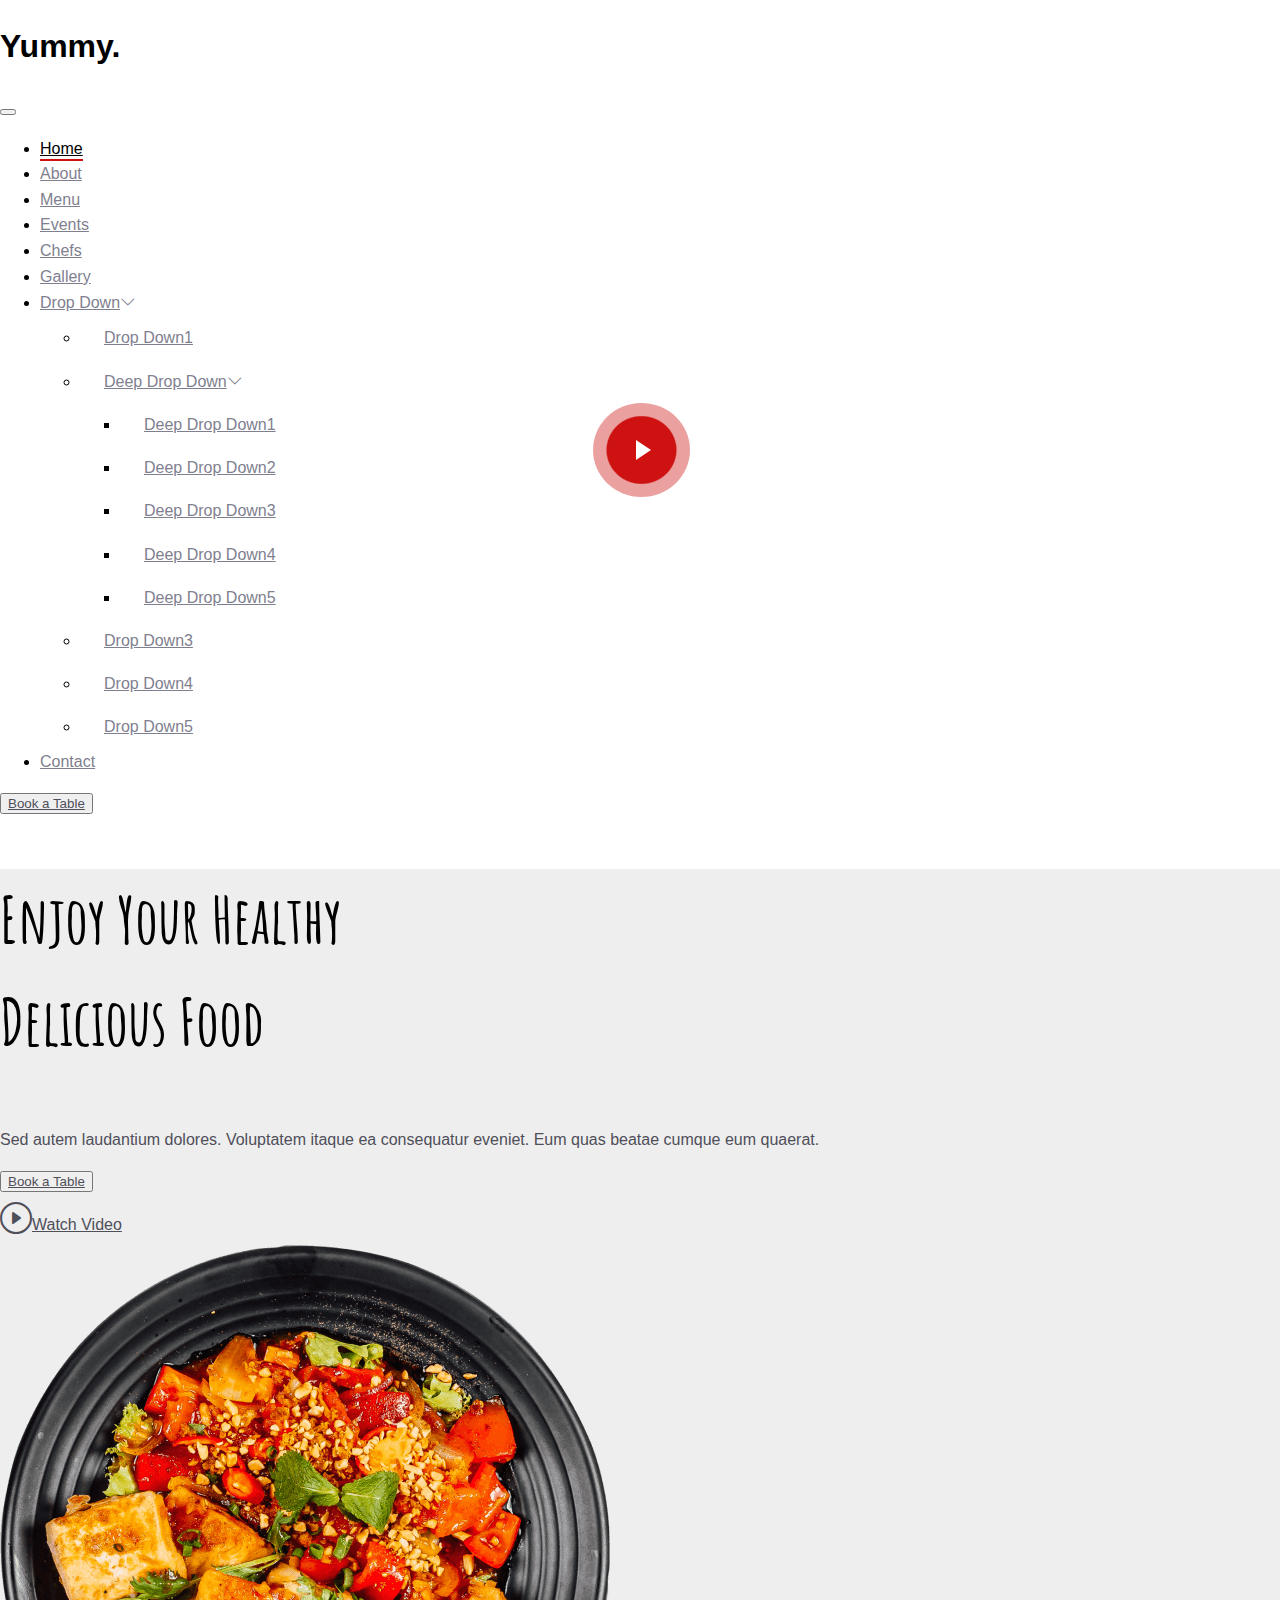
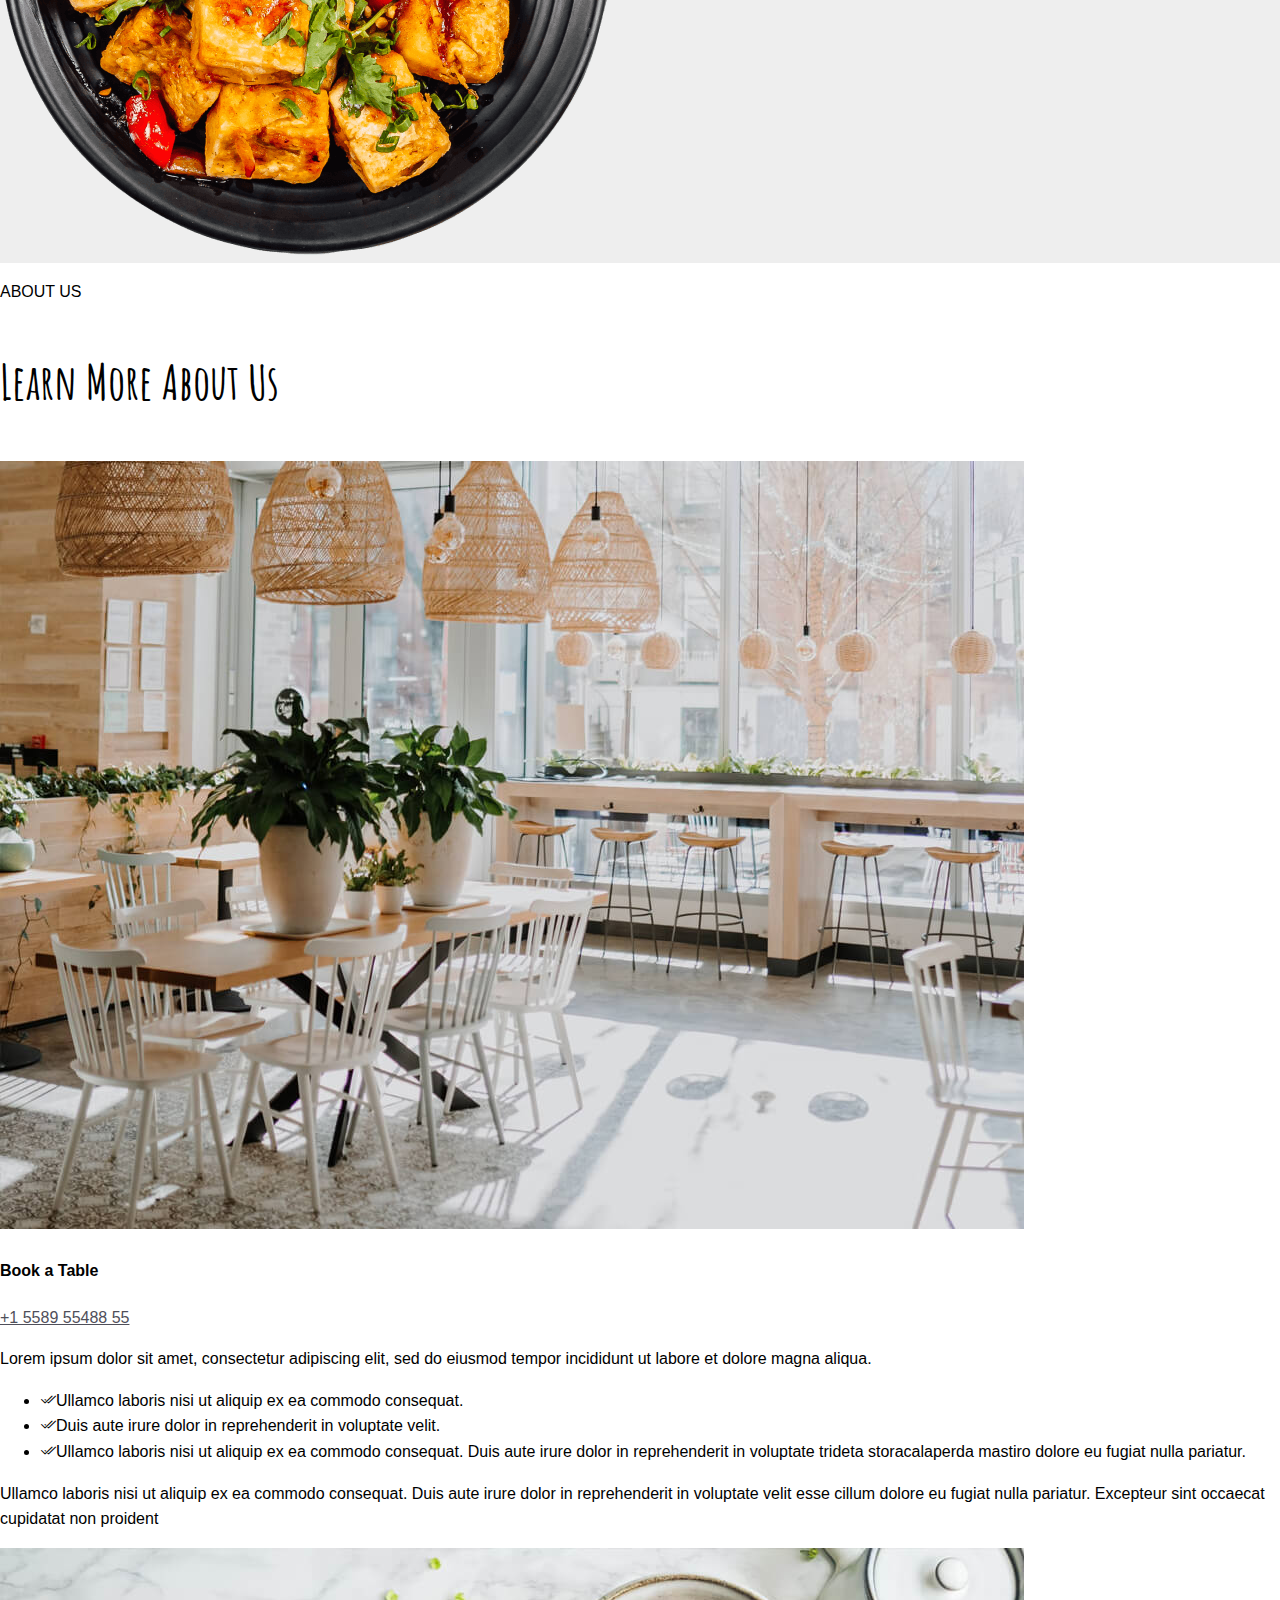
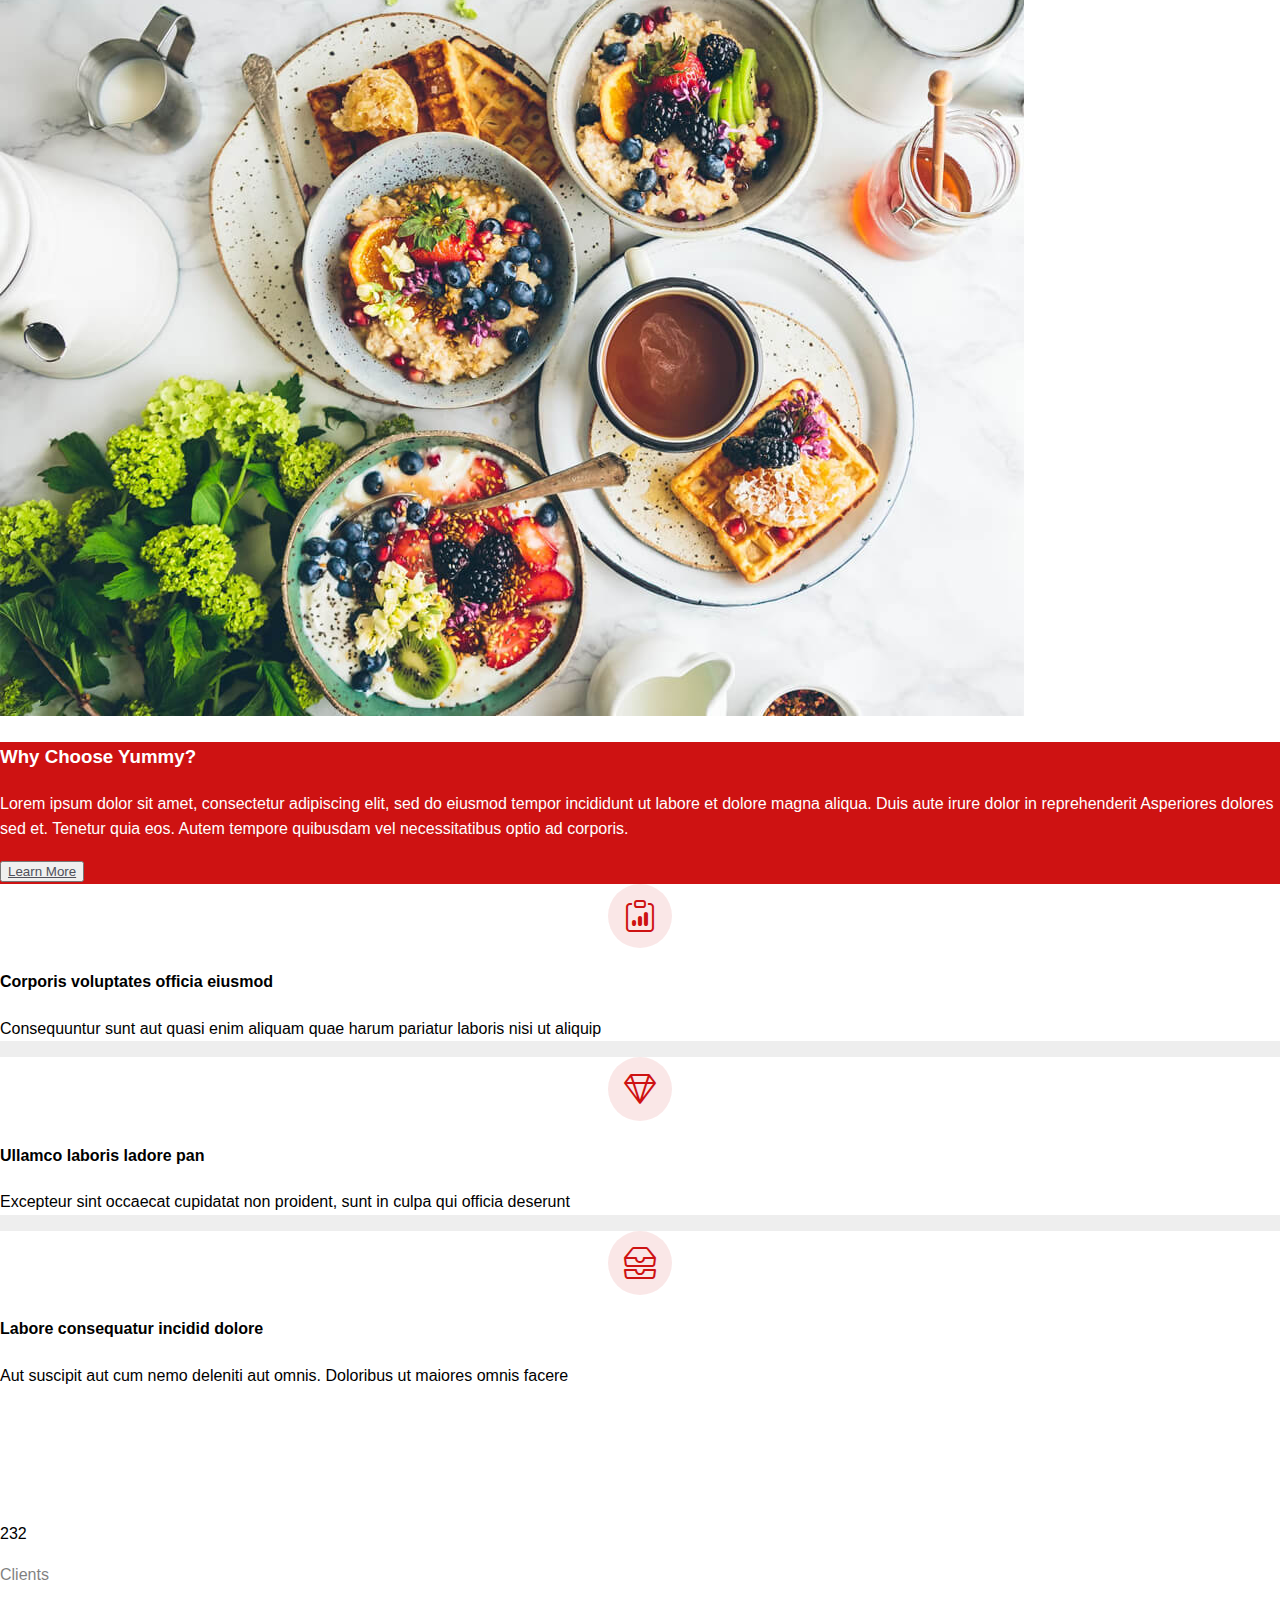
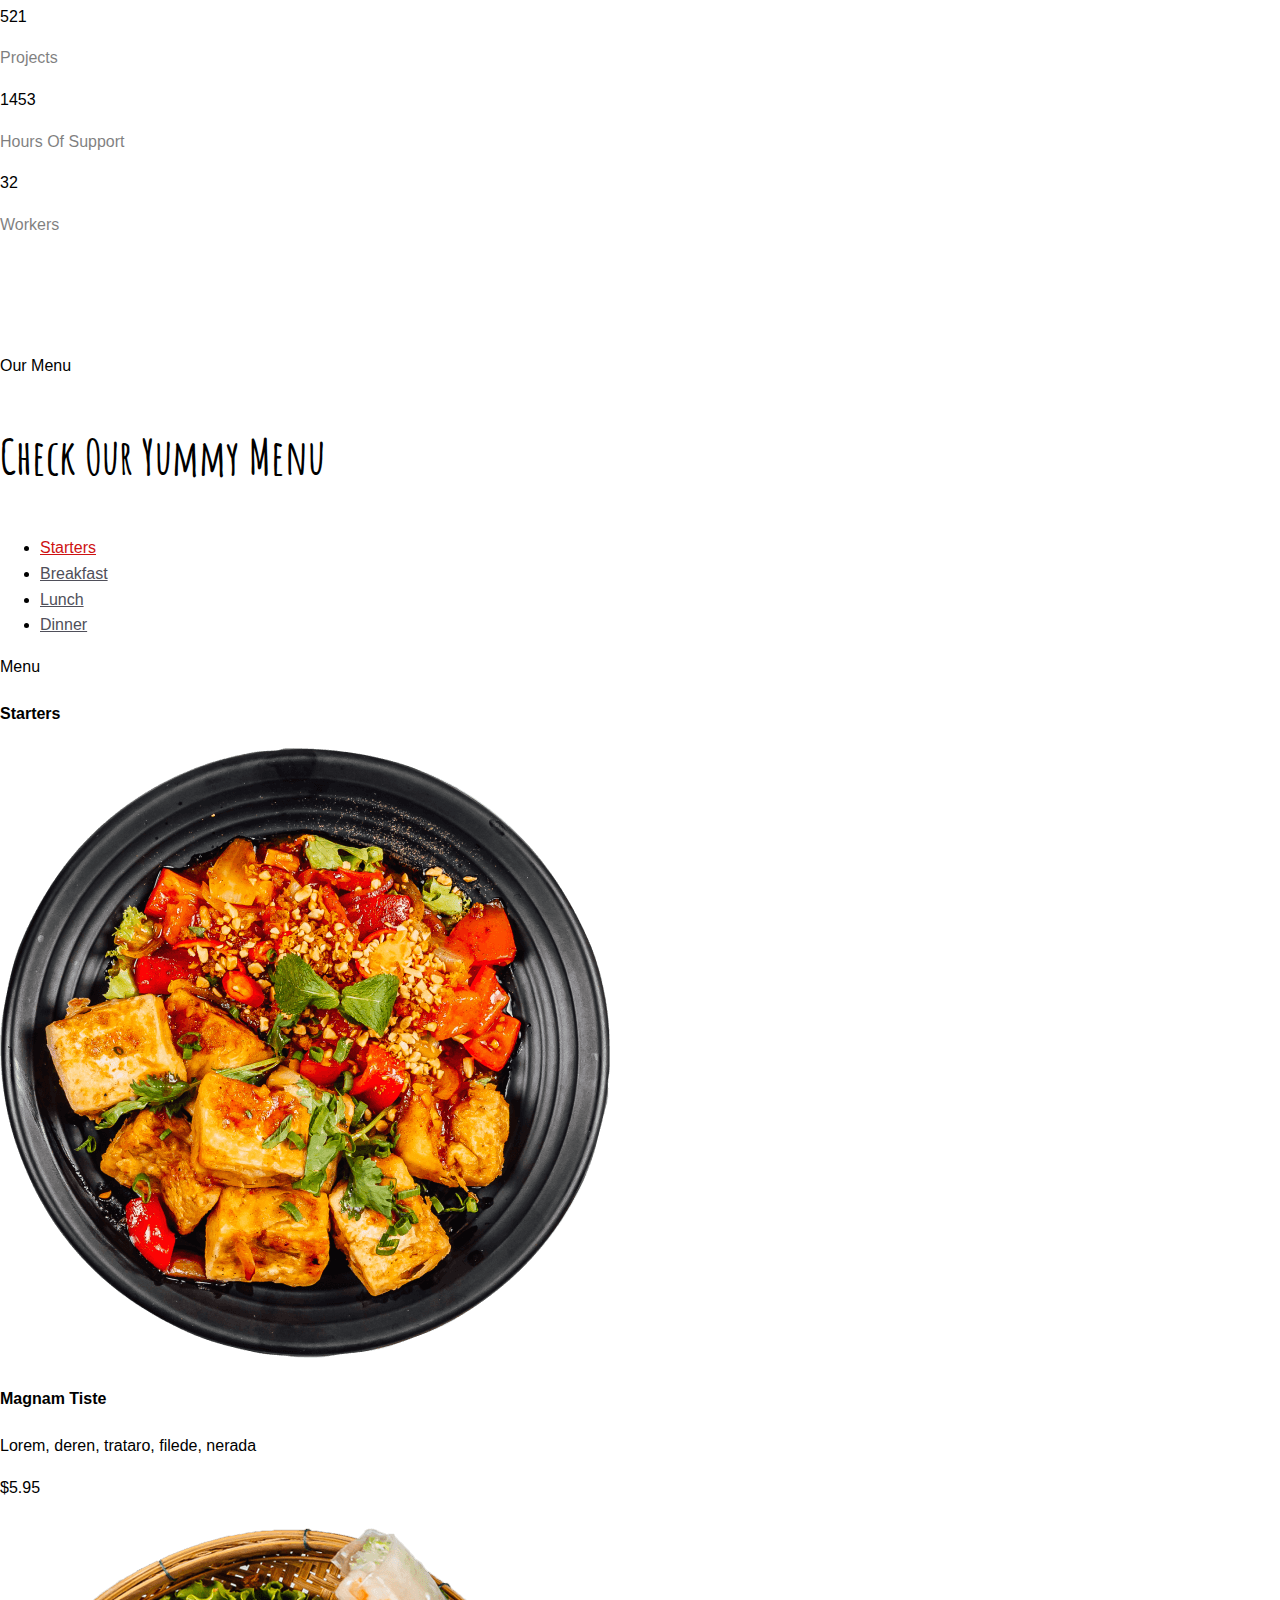
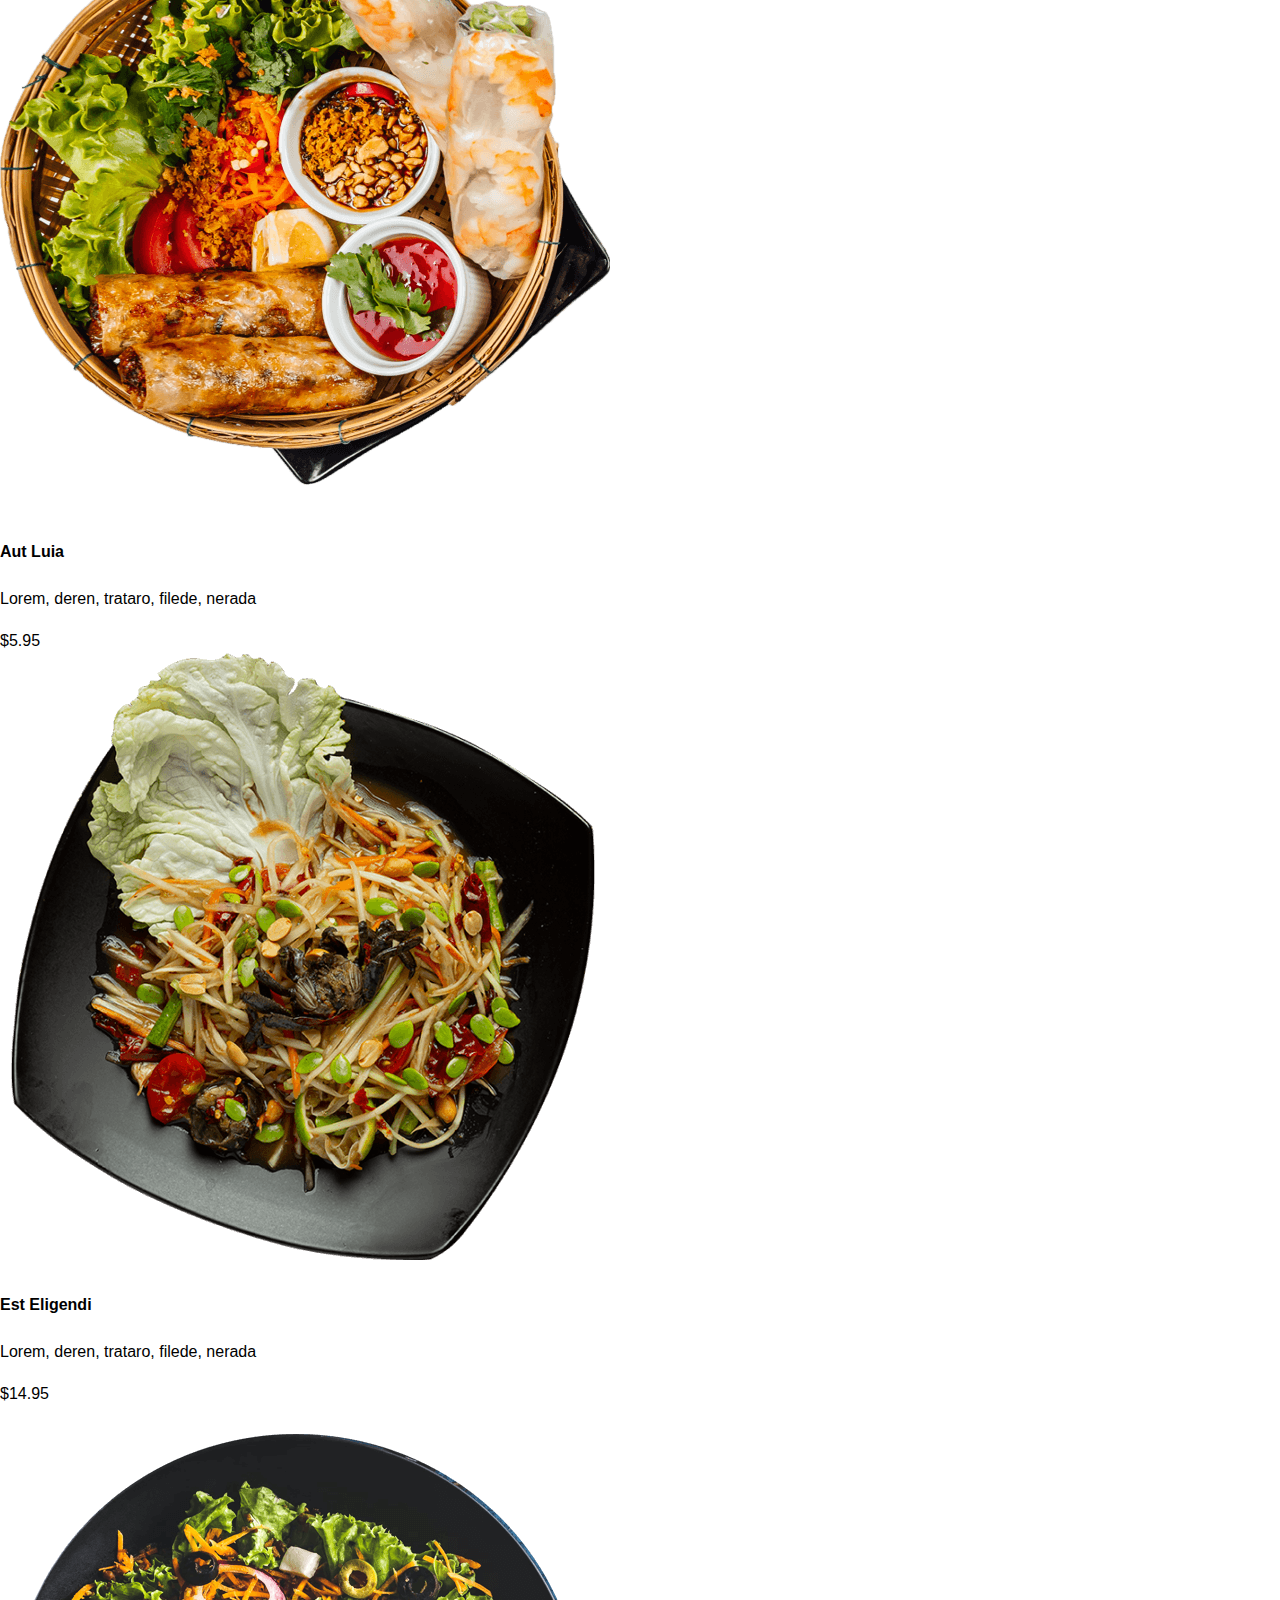
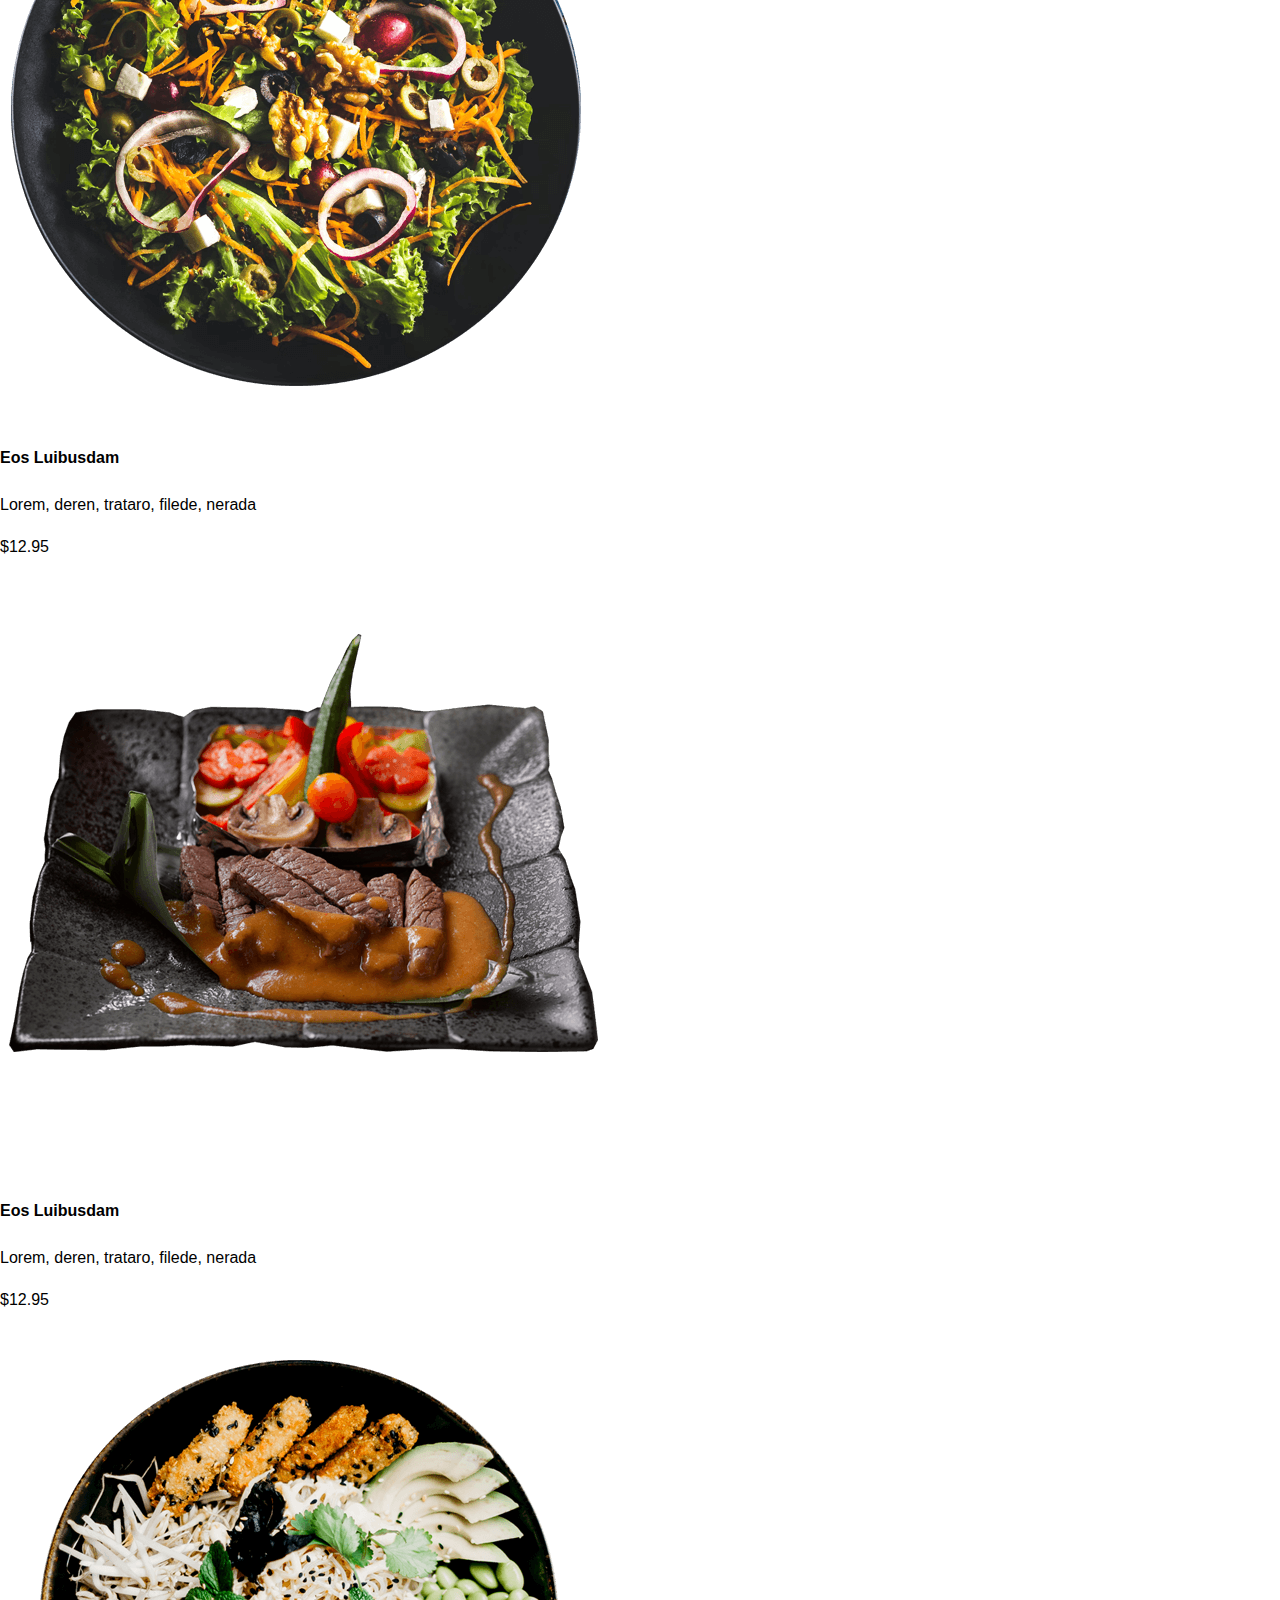
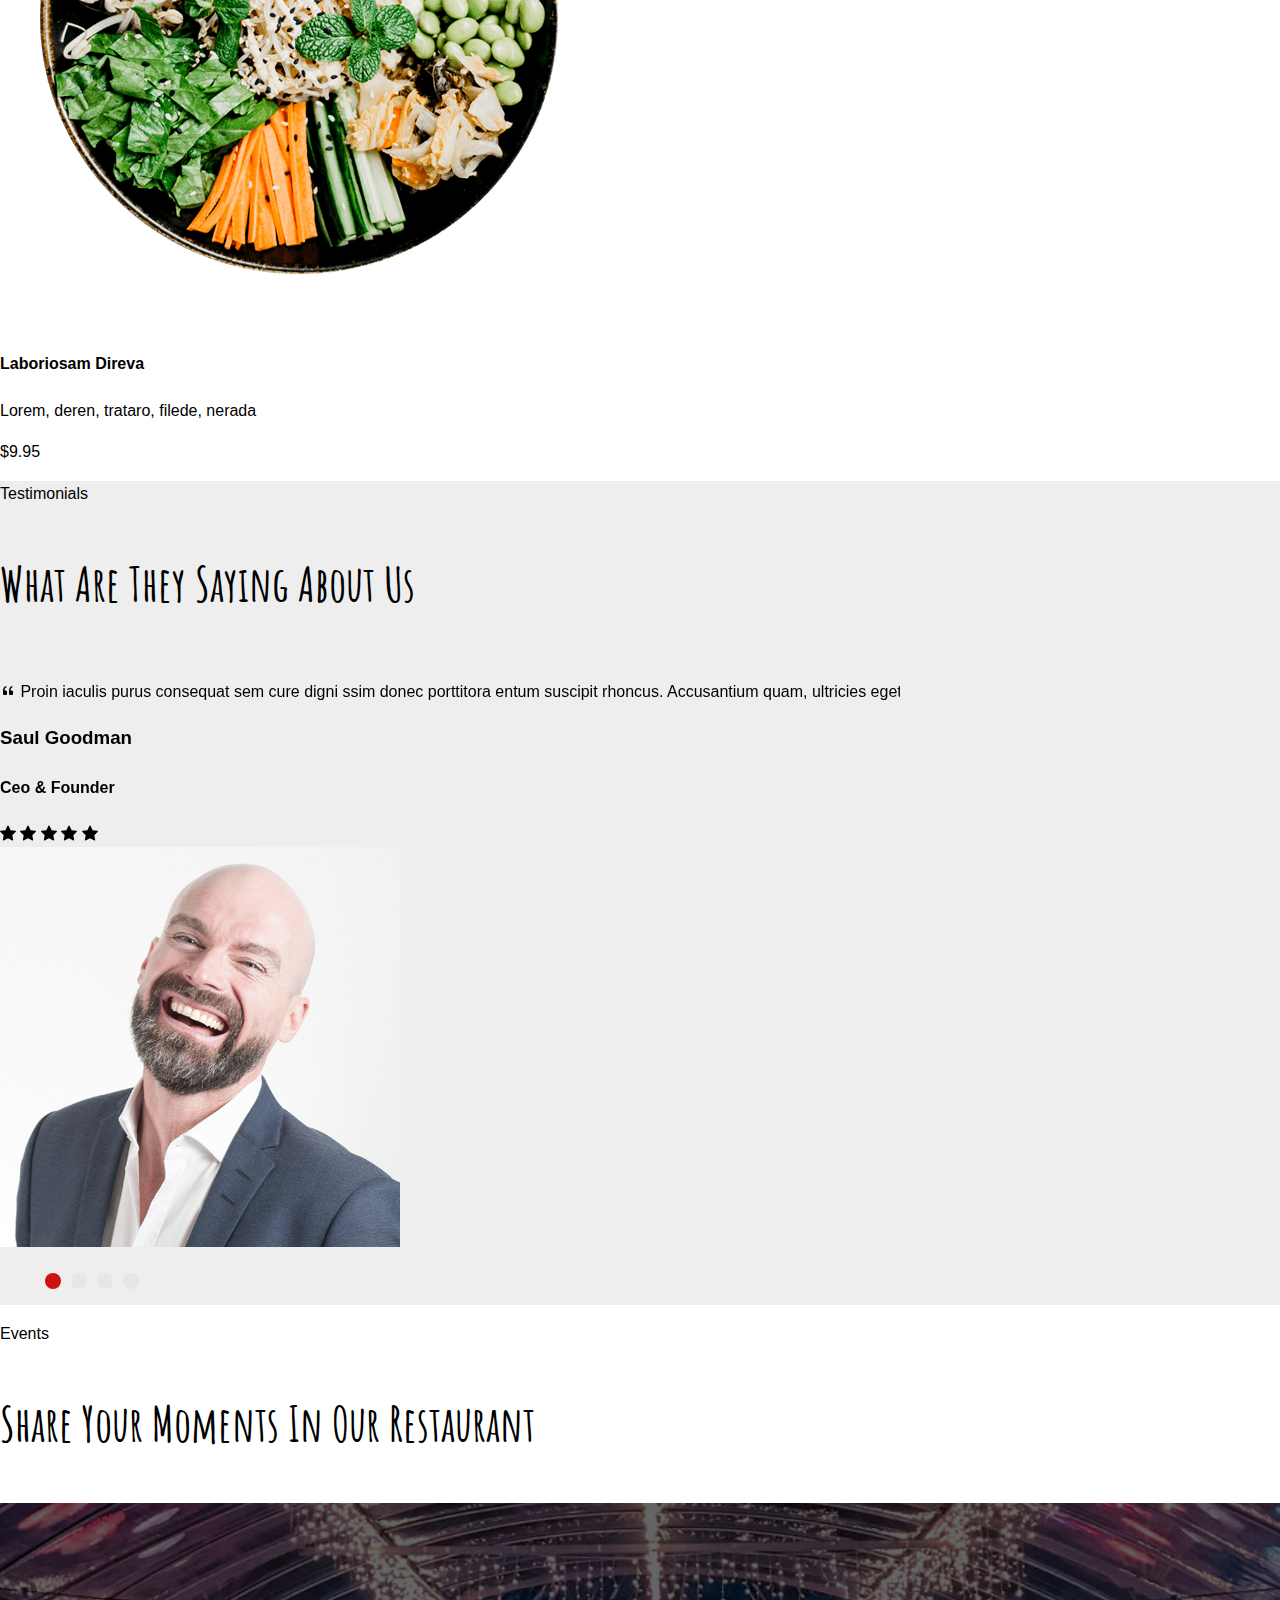
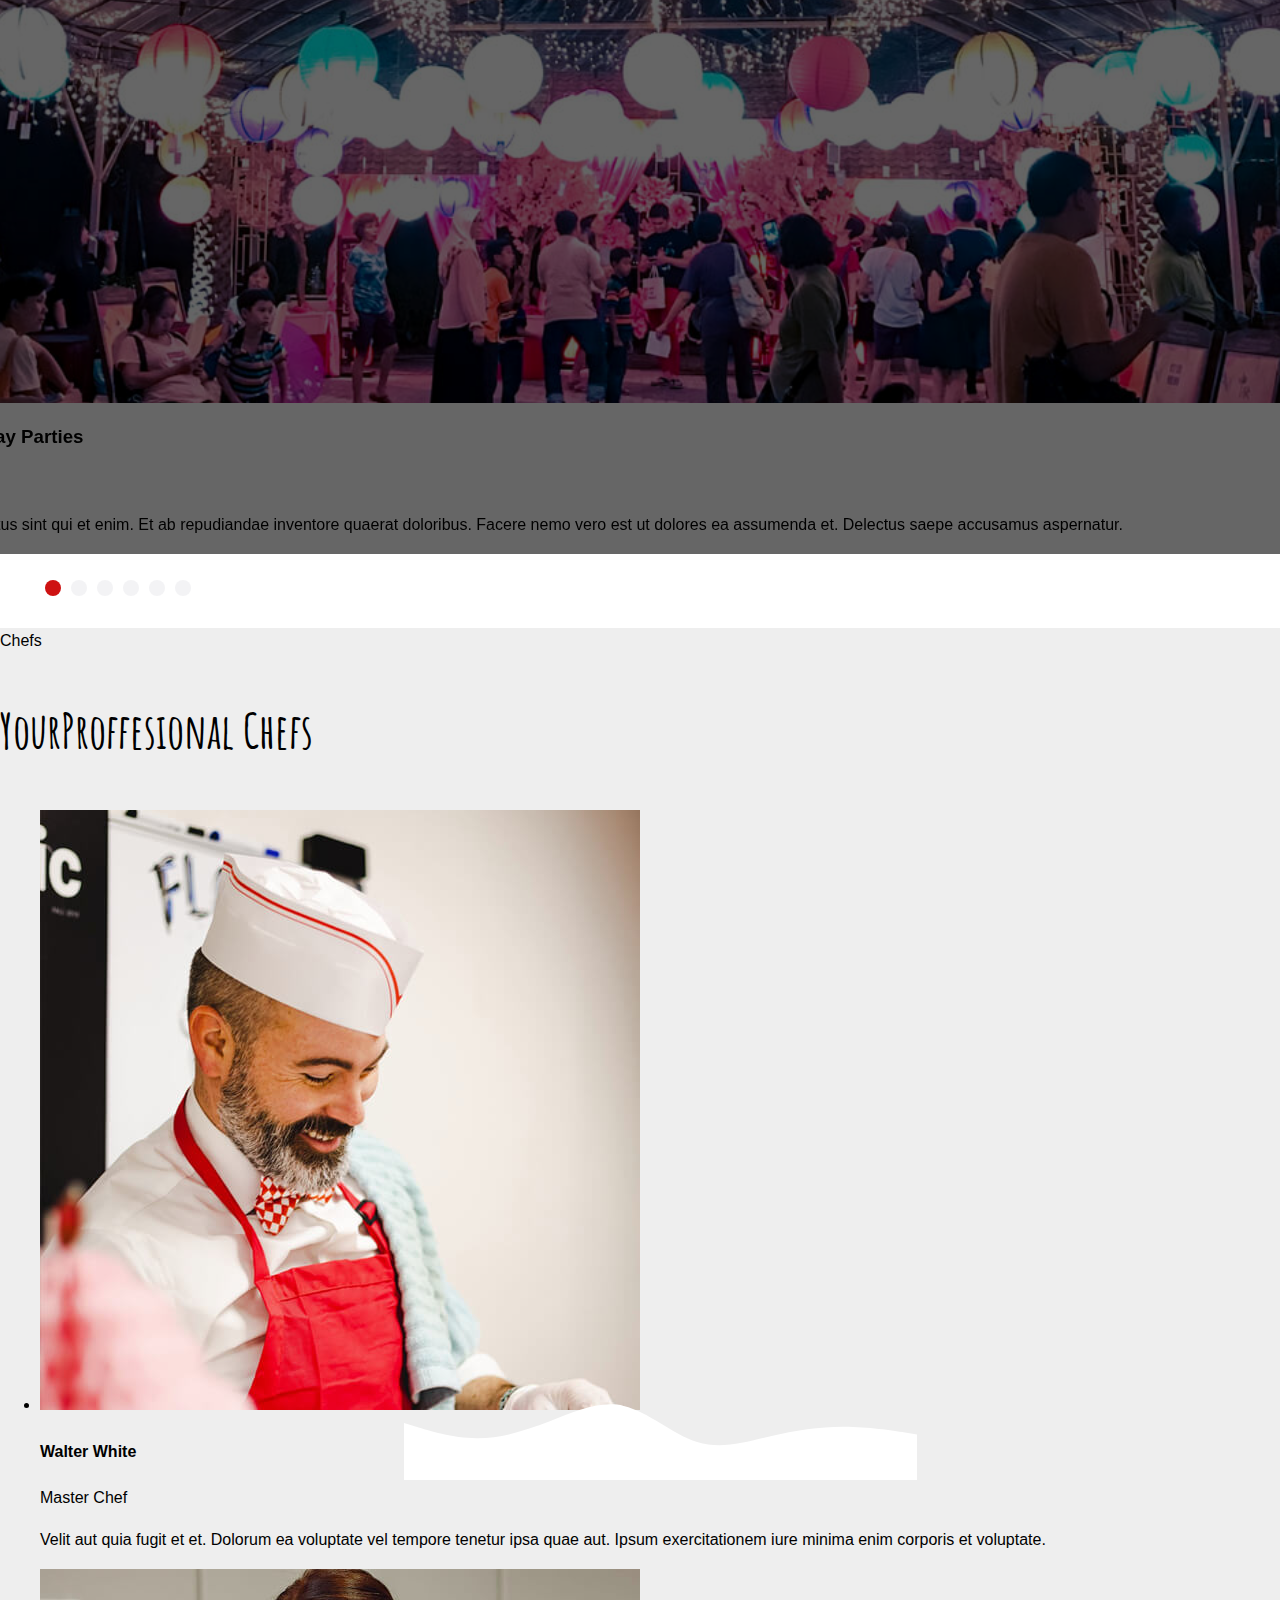
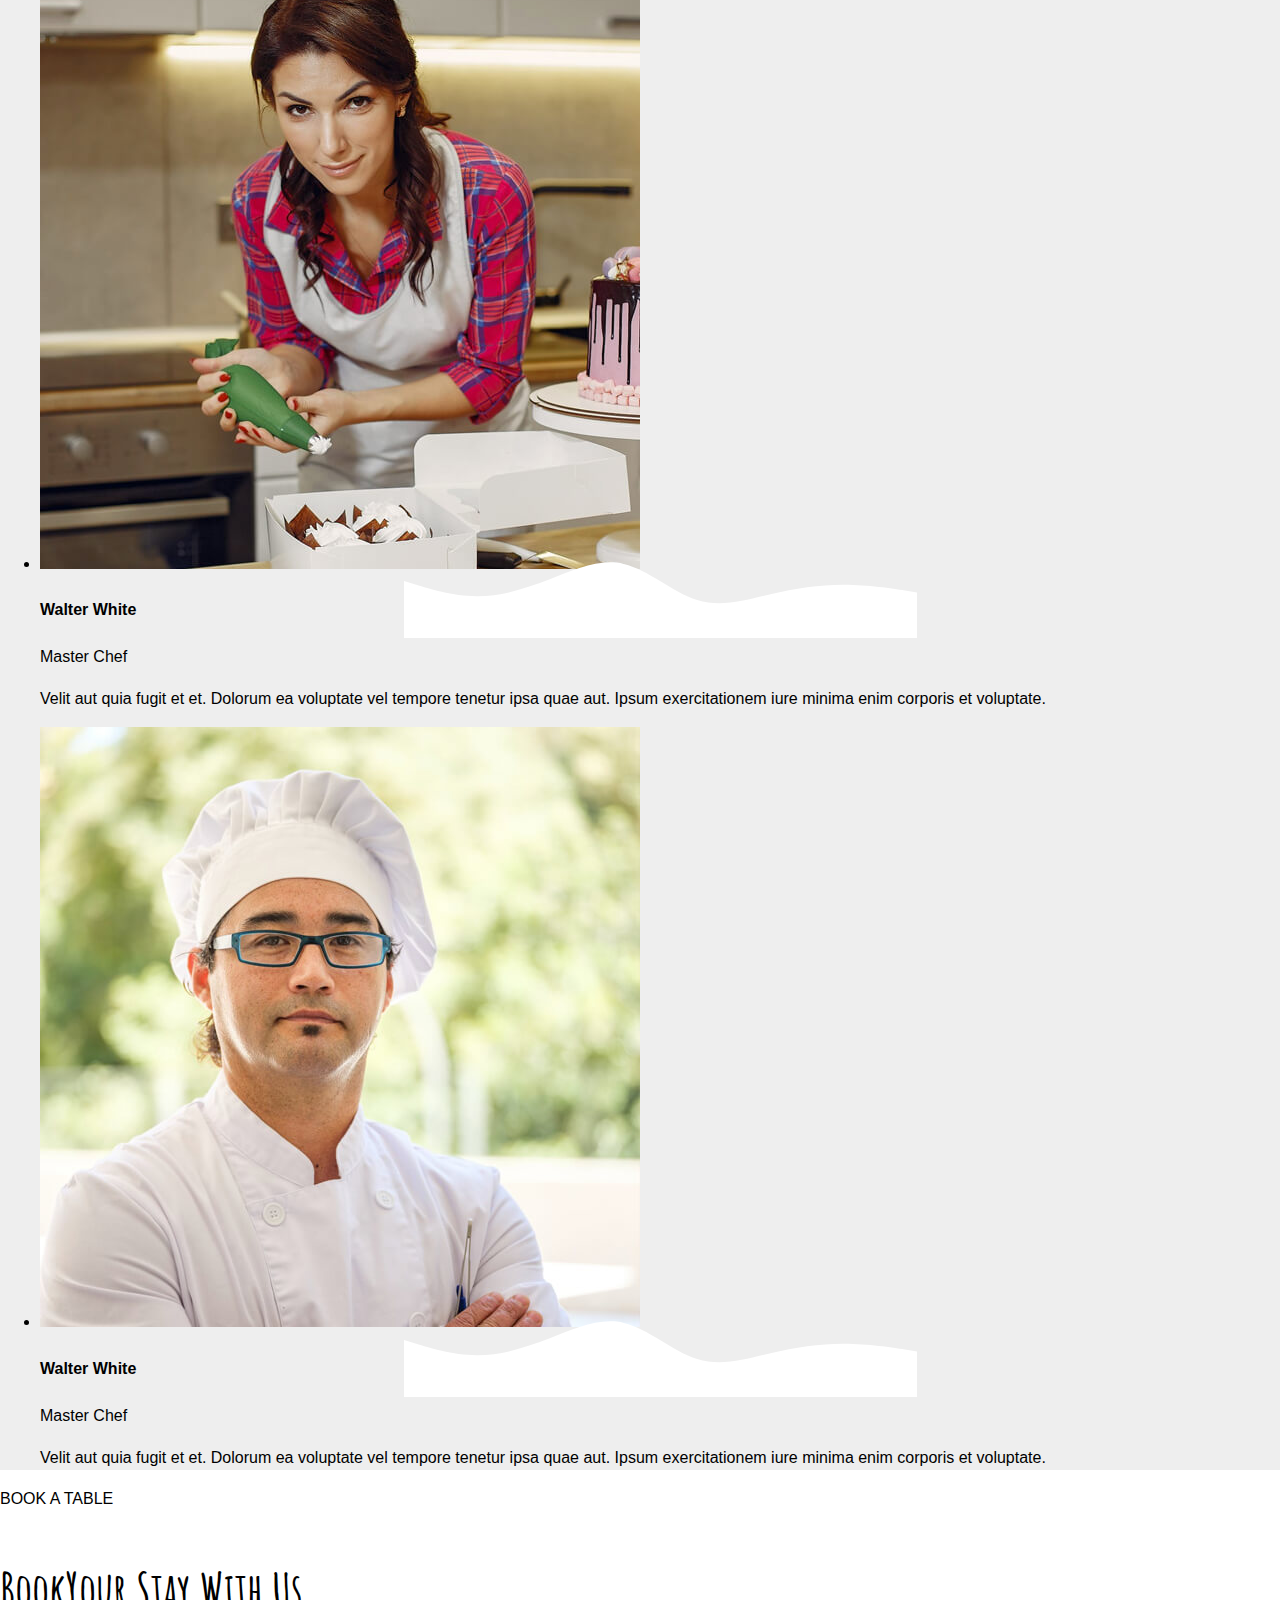
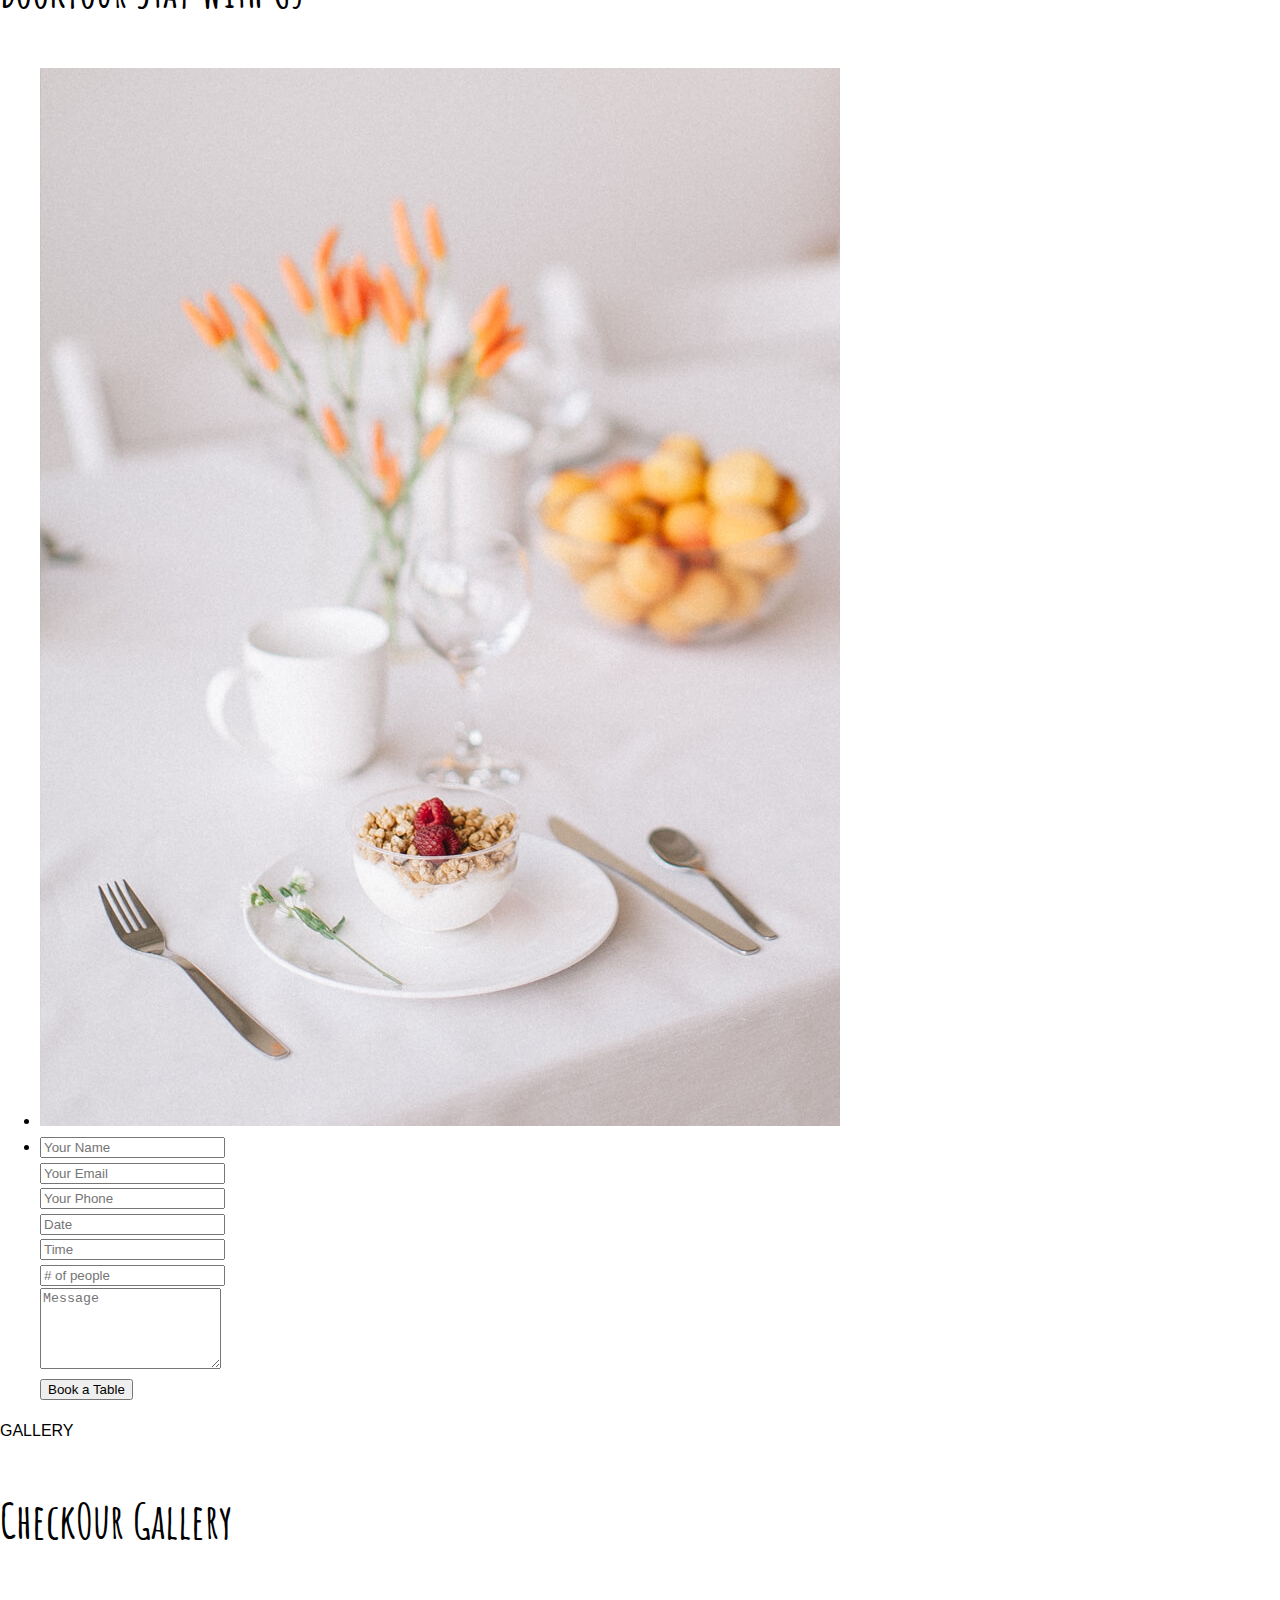
==== index.html @ 90a53aeb "first commit" ====
<!DOCTYPE html>
<html lang="en">

<head>
  <meta charset="UTF-8">
  <meta http-equiv="X-UA-Compatible" content="IE=edge">
  <meta name="viewport" content="width=device-width, initial-scale=1.0">
  <title>Bootstrap Template (Yummy)</title>
  <link rel="stylesheet" href="css/style.css">
  <link rel="stylesheet" href="css/slick.css">
  <link href="https://cdn.jsdelivr.net/npm/bootstrap@5.0.2/dist/css/bootstrap.min.css" rel="stylesheet"
    integrity="sha384-EVSTQN3/azprG1Anm3QDgpJLIm9Nao0Yz1ztcQTwFspd3yD65VohhpuuCOmLASjC" crossorigin="anonymous">
  <link rel="stylesheet" href="https://cdn.jsdelivr.net/npm/bootstrap-icons@1.10.2/font/bootstrap-icons.css">
</head>

<body>
  <header>
    <div class="container">
      <div class="row my-3 d-flex">
        <div class="col-2 py-2 my-0 d-inline-block">
          <h1 class="fw-bold my-0 d-inline-block">Yummy<span class="text-danger">.</span></h1>
        </div>
        <div class="col-10 col-xl-10 d-flex flex-row-reverse flex-xl-row align-items-center">
          <nav class="navbar navbar-expand-xl navbar-light col-2 col-xl-9 justify-content-end">
            <button class="navbar-toggler border-0" type="button" data-toggle="collapse"
              data-target="#navbarNavDropdown" aria-controls="navbarNavDropdown" aria-expanded="false"
              aria-label="Toggle navigation">
              <span class="navbar-toggler-icon"></span>
            </button>
            <div class="collapse navbar-collapse " id="navbarNavDropdown">
              <ul class="navbar-nav ml-auto">
                <li class="nav-item active px-2">
                  <a class="text-decoration-none text-black-50 nav-link" href="#">Home</a>
                </li>
                <li class="nav-item px-2"><a href="#" class="text-decoration-none text-black-50 nav-link">About</a>
                </li>
                <li class="nav-item px-2"><a href="#" class="text-decoration-none text-black-50 nav-link">Menu</a>
                </li>
                <li class="nav-item px-2"><a href="#" class="text-decoration-none text-black-50 nav-link">Events</a>
                </li>
                <li class="nav-item px-2"><a href="#" class="text-decoration-none text-black-50 nav-link">Chefs</a>
                </li>
                <li class="nav-item px-2"><a href="#" class="text-decoration-none text-black-50 nav-link">Gallery</a>
                </li>
                <li class="nav-item dropdown px-2">
                  <a class="nav-link" href="#" id="navbarDropdownMenuLink" data-toggle="dropdown" aria-haspopup="true"
                    aria-expanded="false">
                    Drop Down<i class="bi bi-chevron-down dropdown-indicator "></i>
                  </a>
                  <ul class="dropdown-menu dropdown-menu-right" aria-labelledby="navbarDropdownMenuLink">
                    <li><a class="dropdown-item" href="#">Drop Down1</a></li>
                    <li class="dropdown-submenu"><a class="dropdown-item" href="#">Deep Drop Down<i
                          class="bi bi-chevron-down dropdown-indicator"></i></a>
                      <ul class="dropdown-menu">
                        <li><a class="dropdown-item" href="#">Deep Drop Down1</a></li>
                        <li><a class="dropdown-item" href="#">Deep Drop Down2</a></li>
                        <li><a class="dropdown-item" href="#">Deep Drop Down3</a></li>
                        <li><a class="dropdown-item" href="#">Deep Drop Down4</a></li>
                        <li><a class="dropdown-item" href="#">Deep Drop Down5</a></li>
                      </ul>
                    </li>
                    <li><a class="dropdown-item" href="#">Drop Down3</a></li>
                    <li><a class="dropdown-item" href="#">Drop Down4</a></li>
                    <li><a class="dropdown-item" href="#">Drop Down5</a></li>
                  </ul>
                </li>
                <li class="nav-item px-2"><a href="#" class="text-decoration-none text-black-50 nav-link">Contact</a>
                </li>
              </ul>
            </div>
          </nav>
          <div class="col-10 col-xl-3 mt-2 text-center">
            <button type="button" class="btn btn-danger rounded-pill "><a href="#"
                class="text-decoration-none text-white">Book a Table</a></button>
          </div>
        </div>
      </div>
    </div>
  </header>
  <section class="sec-healthy">
    <div class="container-fluid bg-light py-5">
      <div class="container">
        <div class="row py-5 d-flex flex-column-reverse flex-lg-row text-center ">
          <div class="col-lg-6 py-5 text-lg-start">
            <h2 class="fw-bold ">Enjoy Your Healthy <br>
              Delicious Food
            </h2>
            <p class="fs-5 py-2">Sed autem laudantium dolores. Voluptatem itaque ea consequatur eveniet. Eum quas beatae
              cumque eum quaerat.</p>
            <div class="d-flex justify-content-center justify-content-lg-start">
              <button type="button" class="btn btn-danger rounded-pill me-3">
                <a href="#" class="text-decoration-none text-white d-inline-block px-3">Book a Table</a>
              </button>
              <div>
                <a href="#"
                  class="text-decoration-none watch-vd fw-bold d-inline-flex align-items-center text-black-50 fw-light"><i
                    class="bi bi-play-circle text-danger px-2"></i>Watch Video</a>
              </div>
            </div>
          </div>
          <div class="col-lg-6 text-end px-5">
            <img src="images/hero-img.png" alt="" class="w-100">
          </div>
        </div>
      </div>
    </div>
  </section>
  <section class="sec-aboutus my-5">
    <div class="container ">
      <p class="fs-small fs-6 text-center my-1">ABOUT US</p>
      <h2 class="text-center">
        Learn More <span class="text-danger">About Us</span></h2>
      <div class="row py-5">
        <div class="col-12 col-lg-7 position-relative px-0">
          <img src="images/about.jpg" alt="About" class="w-100 position-relative h-100">
          <div
            class="call-us w-100 position-absolute mb-5 bottom-0 mx-auto bg-white d-block start-0 end-0 text-center py-3">
            <h4 class="fs-3">Book a Table</h4>
            <a href="tel:02990020" class="text-decoration-none text-danger fs-3">+1 5589 55488 55</a>
          </div>
        </div>

        <div class="col-12 col-lg-5 about px-lg-5 py-5 py-lg-0">
          <div>
            <p class="txt-desc fst-italic">Lorem ipsum dolor sit amet, consectetur adipiscing elit,
              sed do eiusmod tempor incididunt ut labore et dolore magna
              aliqua.
            </p>
            <ul class="list-unstyled fs-6">
              <li><i class="bi bi-check2-all text-danger"></i>Ullamco laboris nisi ut aliquip ex ea
                commodo consequat.</li>
              <li><i class="bi bi-check2-all text-danger"></i>Duis aute irure dolor in reprehenderit in
                voluptate velit.</li>
              <li><i class="bi bi-check2-all text-danger"></i>Ullamco laboris nisi ut aliquip ex ea
                commodo consequat. Duis aute irure dolor in reprehenderit in voluptate trideta storacalaperda
                mastiro dolore eu fugiat nulla pariatur.</li>
            </ul>
            <p>Ullamco laboris nisi ut aliquip ex ea commodo consequat.
              Duis aute irure dolor in reprehenderit in voluptate
              velit esse cillum dolore eu fugiat nulla pariatur.
              Excepteur sint occaecat cupidatat non proident
            </p>
          </div>
          <!-- <div class="d-flex">
                        <iframe width="100%" height="350" src="https://www.youtube.com/embed/JGFcqWS2u5w"
                        title="YouTube video player" frameborder="0" allow="accelerometer; 
                    autoplay; clipboard-write; encrypted-media; gyroscope; picture-in-picture"
                        allowfullscreen></iframe>
                    </div> -->
          <div class="position-relative mt-4">
            <img src="images/about-2.jpg" alt="" class="img-fluid">
            <a href="https://www.youtube.com/watch?v=LXb3EKWsInQ" class="glightbox play-btn"></a>
          </div>
        </div>
      </div>
    </div>

  </section>
  <section class="sec-why ">
    <div class="container pt-3">
      <div class="row py-5">
        <div class="col-12 col-lg-3 yummy py-3 px-4">
          <h3 class="fs-1 fw-bold py-3">Why Choose Yummy?</h3>
          <p class="pb-3"> Lorem ipsum dolor sit amet, consectetur adipiscing elit,
            sed do eiusmod tempor incididunt ut labore et dolore magna aliqua.
            Duis aute irure dolor in reprehenderit Asperiores dolores sed et.
            Tenetur quia eos. Autem tempore quibusdam vel necessitatibus optio ad corporis.</p>
          <button type="button" class="btn btn-danger rounded-pill d-block mx-auto my-3 px-4">
            <a href="#" class="text-decoration-none text-white">Learn More</a></button>
        </div>
        <div class="col-12 col-lg-8 d-lg-flex mt-lg-2 text-center">
          <div class="col-12 col-lg-4 why-us ms-lg-2 me-4 p-5 px-2 my-3 my-lg-0">
            <i class="bi bi-clipboard-data"></i>
            <h4 class="py-4">Corporis voluptates officia eiusmod</h4>
            <p>Consequuntur sunt aut quasi enim aliquam quae harum pariatur laboris nisi ut aliquip</p>
          </div>
          <div class="col-12 col-lg-4 why-us ms-lg-2 me-4 p-5 px-2 my-3 my-lg-0">
            <i class="bi bi-gem"></i>
            <h4 class="py-4">Ullamco laboris ladore pan</h4>
            <p>Excepteur sint occaecat cupidatat non proident, sunt in culpa qui officia deserunt</p>
          </div>
          <div class="col-12 col-lg-4 why-us ms-lg-2 me-4 p-5 px-2 my-3 my-lg-0">
            <i class="bi bi-inboxes"></i>
            <h4 class="py-4">Labore consequatur incidid dolore</h4>
            <p>Aut suscipit aut cum nemo deleniti aut omnis. Doloribus ut maiores omnis facere</p>
          </div>
        </div>

      </div>
    </div>
  </section>
  <section class="stats-counter">
    <div class="container">
      <div class="row text-center">
        <div class="col-6 col-lg-3 text-white ">
          <p class="fs-1 fw-bold ">232</p>
          <span class="fs-6 fw-bold d-block">Clients</span>
        </div>
        <div class="col-6 col-lg-3 text-white">
          <p class="fs-1 fw-bold">521</p>
          <span class="fs-6 fw-bold">Projects</span>
        </div>
        <div class="col-6 col-lg-3 text-white pt-5 pt-lg-0">
          <p class="fs-1 fw-bold">1453</p>
          <span class="fs-6 fw-bold">Hours Of Support</span>
        </div>
        <div class="col-6 col-lg-3 text-white pt-5 pt-lg-0">
          <p class="fs-1 fw-bold text-white">32</p>
          <span class="fs-6 fw-bold">Workers</span>
        </div>
      </div>
    </div>
  </section>
  <section class="sec-menu text-center my-5">
    <div class="container ">
      <p class="fs-small fs-6 text-center">Our Menu</p>
      <h2 class="text-center">
        Check Our <span class="text-danger">Yummy Menu</span>
      </h2>
      <ul class="menu d-flex list-unstyled justify-content-center pt-3">
        <li class="border-bottom border-3 border-secondary mx-2 active">
          <a href="javascript:void(0); return false;" rel="#tabcontent1" class="tab  text-decoration-none text-muted">
            Starters
          </a>
        </li>
        <li class="border-bottom border-3 border-secondary mx-2">
          <a href="javascript:void(0); return false;" rel="#tabcontent2" class="tab text-decoration-none text-muted">
            Breakfast
          </a>
        </li>
        <li class="border-bottom border-3 border-secondary mx-2">
          <a href="javascript:void(0); return false;" rel="#tabcontent3" class="tab text-decoration-none text-muted">
            Lunch
          </a>
        </li>
        <li class="border-bottom border-3 border-secondary mx-2">
          <a href="javascript:void(0); return false;" rel="#tabcontent4" class="tab text-decoration-none text-muted">
            Dinner
          </a>
        </li>
      </ul>
      <p class="text-muted my-0">Menu</p>
      <div class="tab_content_container">
        <div class="tab_content tab_content_active" id="tabcontent1">
          <h4 class="fs-1 text-danger fw-bold pb-3">Starters</h4>
          <div class="row list-unstyled text-center">
            <div class="col-12 col-lg-4">
              <img src="images/menu-item-1.png" alt="" class="img-fluid w-75">
              <h4>Magnam Tiste</h4>
              <p>Lorem, deren, trataro, filede, nerada</p>
              <span>$5.95</span>
            </div>
            <div class="col-12 col-lg-4">
              <img src="images/menu-item-2.png" alt="" class="img-fluid w-75">
              <h4>Aut Luia</h4>
              <p>Lorem, deren, trataro, filede, nerada</p>
              <span>$5.95</span>
            </div>
            <div class="col-12 col-lg-4">
              <img src="images/menu-item-3.png" alt="" class="img-fluid w-75">
              <h4>Est Eligendi</h4>
              <p>Lorem, deren, trataro, filede, nerada</p>
              <span>$14.95</span>
            </div>
            <div class="col-12 col-lg-4">
              <img src="images/menu-item-4.png" alt="" class="img-fluid w-75">
              <h4>Eos Luibusdam</h4>
              <p>Lorem, deren, trataro, filede, nerada</p>
              <span>$12.95</span>
            </div>
            <div class="col-12 col-lg-4">
              <img src="images/menu-item-5.png" alt="" class="img-fluid w-75">
              <h4>Eos Luibusdam</h4>
              <p>Lorem, deren, trataro, filede, nerada</p>
              <span>$12.95</span>
            </div>
            <div class="col-12 col-lg-4">
              <img src="images/menu-item-6.png" alt="" class="img-fluid w-75">
              <h4>Laboriosam Direva</h4>
              <p>Lorem, deren, trataro, filede, nerada</p>
              <span>$9.95</span>
            </div>
          </div>
        </div>
        <div class="tab_content" id="tabcontent2">
          <h4 class="fs-1 text-danger">Breakfast</h4>
          <div class="row list-unstyled text-center">
            <div class="col-12 col-lg-4">
              <img src="images/menu-item-1.png" alt="" class="img-fluid w-75">
              <h4>Magnam Tiste</h4>
              <p>Lorem, deren, trataro, filede, nerada</p>
              <span>$5.95</span>
            </div>
            <div class="col-12 col-lg-4">
              <img src="images/menu-item-2.png" alt="" class="img-fluid w-75">
              <h4>Aut Luia</h4>
              <p>Lorem, deren, trataro, filede, nerada</p>
              <span>$5.95</span>
            </div>
            <div class="col-12 col-lg-4">
              <img src="images/menu-item-3.png" alt="" class="img-fluid w-75">
              <h4>Est Eligendi</h4>
              <p>Lorem, deren, trataro, filede, nerada</p>
              <span>$14.95</span>
            </div>
            <div class="col-12 col-lg-4">
              <img src="images/menu-item-4.png" alt="" class="img-fluid w-75">
              <h4>Eos Luibusdam</h4>
              <p>Lorem, deren, trataro, filede, nerada</p>
              <span>$12.95</span>
            </div>
            <div class="col-12 col-lg-4">
              <img src="images/menu-item-5.png" alt="" class="img-fluid w-75">
              <h4>Eos Luibusdam</h4>
              <p>Lorem, deren, trataro, filede, nerada</p>
              <span>$12.95</span>
            </div>
            <div class="col-12 col-lg-4">
              <img src="images/menu-item-6.png" alt="" class="img-fluid w-75">
              <h4>Laboriosam Direva</h4>
              <p>Lorem, deren, trataro, filede, nerada</p>
              <span>$9.95</span>
            </div>
          </div>
        </div>
        <div class="tab_content" id="tabcontent3">
          <h4 class="fs-1 text-danger"> Lunch</h4>
          <div class="row list-unstyled text-center">
            <div class="col-12 col-lg-4">
              <img src="images/menu-item-1.png" alt="" class="img-fluid w-75">
              <h4>Magnam Tiste</h4>
              <p>Lorem, deren, trataro, filede, nerada</p>
              <span>$5.95</span>
            </div>
            <div class="col-12 col-lg-4">
              <img src="images/menu-item-2.png" alt="" class="img-fluid w-75">
              <h4>Aut Luia</h4>
              <p>Lorem, deren, trataro, filede, nerada</p>
              <span>$5.95</span>
            </div>
            <div class="col-12 col-lg-4">
              <img src="images/menu-item-3.png" alt="" class="img-fluid w-75">
              <h4>Est Eligendi</h4>
              <p>Lorem, deren, trataro, filede, nerada</p>
              <span>$14.95</span>
            </div>
            <div class="col-12 col-lg-4">
              <img src="images/menu-item-4.png" alt="" class="img-fluid w-75">
              <h4>Eos Luibusdam</h4>
              <p>Lorem, deren, trataro, filede, nerada</p>
              <span>$12.95</span>
            </div>
            <div class="col-12 col-lg-4">
              <img src="images/menu-item-5.png" alt="" class="img-fluid w-75">
              <h4>Eos Luibusdam</h4>
              <p>Lorem, deren, trataro, filede, nerada</p>
              <span>$12.95</span>
            </div>
            <div class="col-12 col-lg-4">
              <img src="images/menu-item-6.png" alt="" class="img-fluid w-75">
              <h4>Laboriosam Direva</h4>
              <p>Lorem, deren, trataro, filede, nerada</p>
              <span>$9.95</span>
            </div>
          </div>
        </div>
        <div class="tab_content" id="tabcontent4">
          <h4 class="fs-1 text-danger"> Dinner</h4>
          <div class="row list-unstyled text-center">
            <div class="col-12 col-lg-4">
              <img src="images/menu-item-1.png" alt="" class="img-fluid w-75">
              <h4>Magnam Tiste</h4>
              <p>Lorem, deren, trataro, filede, nerada</p>
              <span>$5.95</span>
            </div>
            <div class="col-12 col-lg-4">
              <img src="images/menu-item-2.png" alt="" class="img-fluid w-75">
              <h4>Aut Luia</h4>
              <p>Lorem, deren, trataro, filede, nerada</p>
              <span>$5.95</span>
            </div>
            <div class="col-12 col-lg-4">
              <img src="images/menu-item-3.png" alt="" class="img-fluid w-75">
              <h4>Est Eligendi</h4>
              <p>Lorem, deren, trataro, filede, nerada</p>
              <span>$14.95</span>
            </div>
            <div class="col-12 col-lg-4">
              <img src="images/menu-item-4.png" alt="" class="img-fluid w-75">
              <h4>Eos Luibusdam</h4>
              <p>Lorem, deren, trataro, filede, nerada</p>
              <span>$12.95</span>
            </div>
            <div class="col-12 col-lg-4">
              <img src="images/menu-item-5.png" alt="" class="img-fluid w-75">
              <h4>Eos Luibusdam</h4>
              <p>Lorem, deren, trataro, filede, nerada</p>
              <span>$12.95</span>
            </div>
            <div class="col-12 col-lg-4">
              <img src="images/menu-item-6.png" alt="" class="img-fluid w-75">
              <h4>Laboriosam Direva</h4>
              <p>Lorem, deren, trataro, filede, nerada</p>
              <span>$9.95</span>
            </div>
          </div>
        </div>
      </div>
    </div>
  </section>
  <section class="sec-testimonials text-center">
    <div class="container">
      <p class="fs-small fs-6 text-center pt-4">Testimonials</p>
      <h2 class="text-center">
        What Are They <span class="text-danger">Saying About Us</span>
      </h2>
      <div class="bootstrap-slider my-5 pb-4">
        <div class="d-lg-flex">
          <div class="col-6 col-lg-5 text-start me-5 border-start border-2 border-danger px-3">
            <p class="fst-italic">
              <i class="bi bi-quote quote-icon-left text-danger fs-3"></i>
              Proin iaculis purus consequat sem cure digni
              ssim donec porttitora entum suscipit rhoncus.
              Accusantium quam, ultricies eget id, aliquam
              eget nibh et. Maecen aliquam, risus at semper.
              <i class="bi bi-quote quote-icon-right text-danger fs-3"></i>
            </p>


            <h3 class="fs-5 fw-bold">Saul Goodman</h3>
            <h4 class="fs-6 text-muted">Ceo & Founder</h4>

            <i class="bi bi-star-fill text-warning"></i>
            <i class="bi bi-star-fill text-warning"></i>
            <i class="bi bi-star-fill text-warning"></i>
            <i class="bi bi-star-fill text-warning"></i>
            <i class="bi bi-star-fill text-warning"></i>
          </div>
          <div class="col-6 col-lg-2 pb-3">
            <img src="images/testimonials-1.jpg" alt=""
              class="img-fluid border rounded-circle border-5 border-white mx-auto">
          </div>
        </div>
        <div class="d-lg-flex">
          <div class="col-6 col-lg-5 text-start me-5">
            <p class="fst-italic">
              <i class="bi bi-quote quote-icon-left text-danger"></i>
              Proin iaculis purus consequat sem cure digni
              ssim donec porttitora entum suscipit rhoncus.
              Accusantium quam, ultricies eget id, aliquam
              eget nibh et. Maecen aliquam, risus at semper.
              <i class="bi bi-quote quote-icon-right text-danger"></i>
            </p>
            <h3 class="fs-5 fw-bold">Sara Wilsson</h3>
            <h4 class="fs-6 text-muted">Designer</h4>
            <i class="bi bi-star-fill text-warning"></i>
            <i class="bi bi-star-fill text-warning"></i>
            <i class="bi bi-star-fill text-warning"></i>
            <i class="bi bi-star-fill text-warning"></i>
            <i class="bi bi-star-fill text-warning"></i>
          </div>
          <div class="col-6 col-lg-2 pb-3">
            <img src="images/testimonials-2.jpg" alt=""
              class="img-fluid border rounded-circle border-5 border-white mx-auto">
          </div>
        </div>
        <div class="d-lg-flex">
          <div class="col-6 col-lg-5 text-start me-5">
            <p class="fst-italic">
              <i class="bi bi-quote quote-icon-left text-danger"></i>
              Proin iaculis purus consequat sem cure digni
              ssim donec porttitora entum suscipit rhoncus.
              Accusantium quam, ultricies eget id, aliquam
              eget nibh et. Maecen aliquam, risus at semper.
              <i class="bi bi-quote quote-icon-right text-danger"></i>
            </p>


            <h3 class="fs-5 fw-bold">Jena Karlis</h3>
            <h4 class="fs-6 text-muted">Store Owner</h4>

            <i class="bi bi-star-fill text-warning"></i>
            <i class="bi bi-star-fill text-warning"></i>
            <i class="bi bi-star-fill text-warning"></i>
            <i class="bi bi-star-fill text-warning"></i>
            <i class="bi bi-star-fill text-warning"></i>
          </div>
          <div class="col-6 col-lg-2 pb-3">
            <img src="images/testimonials-3.jpg" alt=""
              class="img-fluid border rounded-circle border-5 border-white mx-auto">
          </div>
        </div>
        <div class="d-lg-flex">
          <div class="col-6 col-lg-5 text-start me-5">
            <p class="fst-italic">
              <i class="bi bi-quote quote-icon-left text-danger"></i>
              Proin iaculis purus consequat sem cure digni
              ssim donec porttitora entum suscipit rhoncus.
              Accusantium quam, ultricies eget id, aliquam
              eget nibh et. Maecen aliquam, risus at semper.
              <i class="bi bi-quote quote-icon-right text-danger"></i>
            </p>


            <h3 class="fs-5 fw-bold">John Larson</h3>
            <h4 class="fs-6 text-muted">Entrepreneur</h4>

            <i class="bi bi-star-fill text-warning"></i>
            <i class="bi bi-star-fill text-warning"></i>
            <i class="bi bi-star-fill text-warning"></i>
            <i class="bi bi-star-fill text-warning"></i>
            <i class="bi bi-star-fill text-warning"></i>
          </div>
          <div class="col-6 col-lg-2 pb-3">
            <img src="images/testimonials-4.jpg" alt=""
              class="img-fluid border rounded-circle border-5 border-white mx-auto">
          </div>
        </div>
      </div>

    </div>
    </div>
  </section>
  <section class="sec-events text-center">
    <p class="fs-small fs-6 text-center">Events</p>
    <h2 class="text-center">
      Share <span class="text-danger">Your Moments</span>
      In Our Restaurant
    </h2>
    <div class="event-slider mt-5 row">
      <div class="text-start event-item col-12 col-lg-4 me-4">
        <img src="images/events-1.jpg" alt="">
        <div class="event-lists position-absolute text-white px-4">
          <h3 class="fs-5 fw-bold">Birthday Parties</h3>
          <p>$499</p>
          <p>In delectus sint qui et enim. Et ab repudiandae
            inventore quaerat doloribus. Facere nemo vero est
            ut dolores ea assumenda et. Delectus saepe accusamus
            aspernatur.</p>
        </div>
      </div>
      <div class="text-start event-item col-12 col-lg-4 me-4">
        <img src="images/events-2.jpg" alt="">
        <div class="event-lists position-absolute text-white px-4">
          <h3 class="fs-5 fw-bold">Private Parties</h3>
          <p>$289</p>
          <p>
            In delectus sint qui et enim. Et ab repudiandae
            inventore quaerat doloribus. Facere nemo vero
            est ut dolores ea assumenda et. Delectus saepe
            accusamus aspernatur.
          </p>
        </div>
      </div>
      <div class="text-start event-item col-12 col-lg-4 me-4">
        <img src="images/events-3.jpg" alt="">
        <div class="event-lists position-absolute text-white px-4">
          <h3 class="fs-5 fw-bold">Custom Parties</h3>
          <p class="">$99</p>
          <p>
            Quo corporis voluptas ea ad.
            Consectetur inventore sapiente
            ipsum voluptas eos omnis facere.
            Enim facilis veritatis id est rem
            repudiandae nulla expedita quas.
          </p>
        </div>
      </div>
      <div class="text-start event-item col-12 col-lg-4 me-4">
        <img src="images/events-2.jpg" alt="">
        <div class="event-lists position-absolute text-white px-4">
          <h3 class="fs-5 fw-bold">Birthday Parties</h3>
          <p>$499</p>
          <p>In delectus sint qui et enim. Et ab repudiandae
            inventore quaerat doloribus. Facere nemo vero est
            ut dolores ea assumenda et. Delectus saepe accusamus
            aspernatur.</p>
        </div>
        </div>
        <div class="text-start event-item col-12 col-lg-4 me-4">
          <img src="images/events-1.jpg" alt="">
          <div class="event-lists position-absolute text-white px-4">
            <h3 class="fs-5 fw-bold">Birthday Parties</h3>
            <p>$499</p>
            <p>In delectus sint qui et enim. Et ab repudiandae
              inventore quaerat doloribus. Facere nemo vero est
              ut dolores ea assumenda et. Delectus saepe accusamus
              aspernatur.</p>
          </div>
        </div>
        <div class="text-start event-item col-12 col-lg-4 me-4">
          <img src="images/events-3.jpg" alt="">
          <div class="event-lists position-absolute text-white px-4">
            <h3 class="fs-5 fw-bold">Birthday Parties</h3>
            <p>$499</p>
            <p>In delectus sint qui et enim. Et ab repudiandae
              inventore quaerat doloribus. Facere nemo vero est
              ut dolores ea assumenda et. Delectus saepe accusamus
              aspernatur.</p>
          </div>
        </div>
      </div>
  </section>
  <section class="sec-chefs text-center">
    <div class="container">
    <p class="fs-small fs-6 text-center">Chefs</p>
    <h2 class="text-center">
      Your<span class="text-danger">Proffesional</span>
      Chefs
    </h2>
   
      <ul class="row list-unstyled py-5 ">
        <li class="col-6 col-lg-4 chef-member px-3 mb-5">
          <img src="images/chefs-1.jpg" alt="" class="img-fluid member-img rounded-2">
          <div class="member-info p-3 bg-white">
            <h4>
              Walter White  </h4>
              <p>Master Chef</p>
          
            <p>Velit aut quia fugit et et. Dolorum ea voluptate vel
              tempore tenetur ipsa quae aut. Ipsum exercitationem
              iure minima enim corporis et voluptate.</p>
          </div>
        </li>
        <li class="col-6 col-lg-4 chef-member px-3 mb-5">
          <img src="images/chefs-2.jpg" alt="" class="img-fluid member-img rounded-2">
          <div class="member-info p-3 bg-white"> 
            <h4>  Walter White</h4>
             
              <p>Master Chef</p>
           
            <p>Velit aut quia fugit et et. Dolorum ea voluptate vel
              tempore tenetur ipsa quae aut. Ipsum exercitationem
              iure minima enim corporis et voluptate.</p>
          </div>
         
        </li>
        <li class="col-6 col-lg-4 chef-member px-3 mb-5">
          <img src="images/chefs-3.jpg" alt="" class="img-fluid member-img rounded-2">
          <div class="member-info p-3 bg-white">
            <h4>
              Walter White </h4>
              <p>Master Chef</p>
           
            <p>Velit aut quia fugit et et. Dolorum ea voluptate vel
              tempore tenetur ipsa quae aut. Ipsum exercitationem
              iure minima enim corporis et voluptate.</p>
          </div>
         
        </li>
   

    </ul>
  </div>
  </section>

  <section class="sec-book text-center">
    <div class="container">
      <p class="fs-small fs-6 text-center">BOOK A TABLE</p>
      <h2 class="text-center">
        Book<span class="text-danger">Your Stay</span>
        With Us
      </h2>
      <ul class="list-unstyled bg-light d-lg-flex">
        <li class="col-12 col-lg-4">
          <img src="images/reservation.jpg" alt="" class="img-fluid">
        </li>
        <li class="col-12 col-lg-8 p-5 pb-lg-0">
          <form>
            <div class="row py-3">
              <div class="form-group col-4">
                <input type="text" name="name" class="form-control rounded-0" id="name" placeholder="Your Name"
                  data-rule="minlen:4" data-msg="Please enter at least 4 chars">
                <div class="validate"></div>
              </div>
              <div class="form-group col-4">
                <input type="email" class="form-control rounded-0" name="email" id="email" placeholder="Your Email"
                  data-rule="email" data-msg="Please enter a valid email">
                <div class="validate"></div>
              </div>
              <div class="form-check col-4">
                <input type="text" class="form-control rounded-0" name="phone" id="phone" placeholder="Your Phone"
                  data-rule="minlen:4" data-msg="Please enter at least 4 chars">
                <div class="validate"></div>
              </div>
            </div>

            <div class="row pb-3">
              <div class="form-group col-4">
                <input type="text" name="date" class="form-control rounded-0" id="date" placeholder="Date"
                  data-rule="minlen:4" data-msg="Please enter at least 4 chars">
                <div class="validate"></div>
              </div>
              <div class="form-group col-4">
                <input type="text" class="form-control rounded-0" name="time" id="time" placeholder="Time"
                  data-rule="minlen:4" data-msg="Please enter at least 4 chars">
                <div class="validate"></div>
              </div>
              <div class="form-check col-4">
                <input type="number" class="form-control rounded-0" name="people" id="people" placeholder="# of people"
                  data-rule="minlen:1" data-msg="Please enter at least 1 chars">
                <div class="validate"></div>
              </div>
            </div>
            <div class="row">
              <div class="form-group col-12">
                <textarea class="form-control rounded-0" name="message" rows="5" placeholder="Message"></textarea>
                <div class="validate"></div>
              </div>
            </div>
            <div class="text-center mt-5 mt-lg-2"><button type="submit"
                class="btn-danger text-white rounded-pill border-0 p-3 px-5">Book a Table</button></div>
          </form>

        </li>
    </ul>
  </div>
  </section>

  <section class="sec-gallery text-center">
    <div class="container">
      <p class="fs-small fs-6 text-center">GALLERY</p>
      <h2 class="text-center">
        Check<span class="text-danger">Our Gallery</span>
      </h2>
        <div class="gallery-slider mt-5">
          <div class="col-2 swiper-slide mx-3 ms-4" data-swiper-slide-index="1" role="group" aria-label="2 / 8">
            <a class="glightbox" data-gallery="images-gallery" href="images/gallery-3.jpg">
              <img src="images/gallery-3.jpg" class="img-fluid" alt=""></a>
          </div>
          <div class="col-2 swiper-slide mx-3 me-4" data-swiper-slide-index="1" role="group" aria-label="2 / 8">
            <a class="glightbox" data-gallery="images-gallery" href="images/gallery-3.jpg">
              <img src="images/gallery-3.jpg" class="img-fluid" alt=""></a>
          </div>
          <div class="col-2 swiper-slide mx-3 me-4" data-swiper-slide-index="1" role="group" aria-label="2 / 8">
            <a class="glightbox" data-gallery="images-gallery" href="images/gallery-3.jpg">
              <img src="images/gallery-3.jpg" class="img-fluid" alt=""></a>
          </div>
          <div class="col-2 swiper-slide mx-3 me-4" data-swiper-slide-index="1" role="group" aria-label="2 / 8">
            <a class="glightbox" data-gallery="images-gallery" href="images/gallery-3.jpg">
              <img src="images/gallery-3.jpg" class="img-fluid" alt=""></a>
          </div>
          <div class="col-2 swiper-slide mx-3 me-4" data-swiper-slide-index="1" role="group" aria-label="2 / 8">
            <a class="glightbox" data-gallery="images-gallery" href="images/gallery-3.jpg">
              <img src="images/gallery-3.jpg" class="img-fluid" alt=""></a>
          </div>
          <div class="col-2 swiper-slide mx-3 me-4" data-swiper-slide-index="1" role="group" aria-label="2 / 8">
            <a class="glightbox" data-gallery="images-gallery" href="images/gallery-3.jpg">
              <img src="images/gallery-3.jpg" class="img-fluid" alt=""></a>
          </div>
          <div class="col-2 swiper-slide mx-3 me-4" data-swiper-slide-index="1" role="group" aria-label="2 / 8">
            <a class="glightbox" data-gallery="images-gallery" href="images/gallery-3.jpg">
              <img src="images/gallery-3.jpg" class="img-fluid" alt=""></a>
          </div>
          <div class="col-2 swiper-slide mx-3 me-4" data-swiper-slide-index="1" role="group" aria-label="2 / 8">
            <a class="glightbox" data-gallery="images-gallery" href="images/gallery-3.jpg">
              <img src="images/gallery-3.jpg" class="img-fluid" alt=""></a>
          </div>
          <div class="col-2 swiper-slide mx-3 me-4" data-swiper-slide-index="1" role="group" aria-label="2 / 8">
            <a class="glightbox" data-gallery="images-gallery" href="images/gallery-3.jpg">
              <img src="images/gallery-3.jpg" class="img-fluid" alt=""></a>
          </div>

        </div>
      </div>
    </div>
  </section>

  <section class="sec-contact text-center my-5">
    <div class="container">
      <p class="fs-small fs-6 text-center">CONTACT</p>
      <h2 class="text-center pb-3">
        Need Help?<span class="text-danger">Contact Us</span>
      </h2>
      <div class="col-12">
        <iframe
          src="https://www.google.com/maps/embed?pb=!1m18!1m12!1m3!1d3820.0909430635384!2d96.17045641417911!3d16.772150424672652!2m3!1f0!2f0!3f0!3m2!1i1024!2i768!4f13.1!3m3!1m2!1s0x30c1ec603dce9349%3A0xaaa95d12ca7d8d30!2sSeattle%20Consulting%20Myanmar%20Co.%2CLtd!5e0!3m2!1sen!2smm!4v1670398910320!5m2!1sen!2smm"
          width="100%" height="450" style="border:0;" allowfullscreen="" loading="lazy"
          referrerpolicy="no-referrer-when-downgrade"></iframe>
      </div>
      <div class="row my-3">
        <div class="col-6">
          <div class="d-flex bg-light p-3 ps-4 p-lg-4">
            <i class="icon bi bi-map flex-shrink-0 fs-3 bg-danger text-white rounded-circle px-3 py-2 h-25"></i>
            <div class="text-start ps-3 p-lg-1">
              <h3 class="fs-4 mb-0 text-muted fw-bold">Our Address</h3>
              <p class="mb-0">A108 Adam Street, New York, NY 535022</p>
            </div>
          </div>
        </div>
        <div class="col-6">
          <div class="d-flex bg-light p-4 ps-4 align-items-center">
            <i class="icon bi bi-envelope flex-shrink-0 fs-3 bg-danger text-white rounded-circle px-3 py-2 h-25"></i>
            <div class="text-start ps-3 py-1">
              <h3 class="fs-4 mb-0 text-muted fw-bold">Email Us</h3>
              <p class="mb-0">contact@example.com</p>
            </div>
          </div>
        </div>
      </div>
      <div class="row">

        <div class="col-6">
          <div class="d-flex bg-light p-4 ps-4">
            <i class="icon bi bi-telephone flex-shrink-0 fs-3 bg-danger text-white rounded-circle px-3 py-2 h-25"></i>
            <div class="text-start ps-3 py-1">
              <h3 class="fs-4 mb-0 text-muted fw-bold">Call Us</h3>
              <p class="mb-0">+1 5589 55488 55</p>
            </div>
          </div>
        </div>
        <div class="col-6">
          <div class="d-flex bg-light p-3 ps-4 p-lg-4">
            <i class="icon bi bi-share flex-shrink-0 fs-3 bg-danger text-white rounded-circle px-3 py-2 h-25"></i>
            <div class="text-start ps-3 p-lg-1">
              <h3 class="fs-4 mb-0 text-muted fw-bold">Opening Hours</h3>
              <p class="mb-0">Mon-Sat: 11AM - 23PM; Sunday: Closed</p>
            </div>
          </div>
        </div>
      </div>
      <div class="row border border-1 my-4 mx-1">
        <form action="forms/contact.php" method="post" role="form" class="php-email-form col-12 pb-3">
          <div class="row">
            <div class="col-12 col-xl-6 form-group py-4">
              <input type="text" name="name" class="form-control rounded-0" id="name" placeholder="Your Name"
                required="">
            </div>
            <div class="col-12 col-xl-6 form-group py-xl-4">
              <input type="email" class="form-control rounded-0" name="email" id="email" placeholder="Your Email"
                required="">
            </div>
          </div>
          <div class="col-12 form-group py-4 pt-xl-0">
            <input type="text" class="form-control rounded-0 " name="subject" id="subject" placeholder="Subject"
              required="">
          </div>
          <div class="col-12 form-group"><textarea class="form-control rounded-0" name="message" rows="5" placeholder="Message"
              required=""></textarea></div>

          <div class="text-center mt-3"><button type="submit"
              class="btn-danger text-white rounded-pill border-0 p-3 px-5">Send Message</button></div>
        </form>
      </div>
    </div>
  </section>

  <footer id="footer" class="footer bg-dark text-white">
    <div class="container">
      <div class="row gy-3 py-5">
        <div class="col-6 col-lg-3 d-flex"> <i class="bi bi-geo-alt icon"></i>
          <div>
            <h4 class="fs-6 fw-bold">Address</h4>
            <p> A108 Adam Street <br> New York, NY 535022 - US<br></p>
          </div>
        </div>
        <div class="col-6 col-lg-3 footer-links d-flex"> <i class="bi bi-telephone icon"></i>
          <div>
            <h4 class="fs-6 fw-bold">Reservations</h4>
            <p> <strong>Phone:</strong> +1 5589 55488 55<br> <strong>Email:</strong> info@example.com<br></p>
          </div>
        </div>
        <div class="col-6 col-lg-3 footer-links d-flex"> <i class="bi bi-clock icon"></i>
          <div>
            <h4 class="fs-6 fw-bold">Opening Hours</h4>
            <p> <strong>Mon-Sat: 11AM</strong> - 23PM<br> Sunday: Closed</p>
          </div>
        </div>
        <div class="col-6 col-lg-3 footer-links">
          <h4 class="fs-6 fw-bold">Follow Us</h4>
          <div class="social-links d-flex"> <a href="#" class="twitter"><i class="bi bi-twitter"></i></a> <a href="#"
              class="facebook"><i class="bi bi-facebook"></i></a> <a href="#" class="instagram"><i
                class="bi bi-instagram"></i></a> <a href="#" class="linkedin"><i class="bi bi-linkedin"></i></a></div>
        </div>
      </div>
    </div>
    <div class="container text-center border-top py-5 ">
      <div class="copyright"> © Copyright <strong><span>Yummy</span></strong>. All Rights Reserved</div>
      <div class="credits"> Designed by <a href="https://bootstrapmade.com/">BootstrapMade</a></div>
    </div>
  </footer>

</body>
<script src="js/bootstrap.min.js"></script>
<script src="js/jquery.min.js"></script>
<script src="js/slick.min.js"></script>
<script src="js/common.js"></script>

</html>
---- css/style.css ----
@charset "utf-8";

* {
  box-sizing: border-box;
}


@font-face {
  font-family: 'Amatic SC';
  src: url('../font/AmaticSC-Regular.ttf');
  font-weight: 400;
}


@font-face {
  font-family: 'Amatic SC';
  src: url('../font/AmaticSC-Bold.ttf');
  font-weight: 700;
}

@font-face {
  font-family: 'Inter';
  src: url('../font/Inter-Regular.ttf');
  font-weight: 400;
}

@font-face {
  font-family: 'Inter';
  src: url('../font/Inter-Bold.ttf');
  font-weight: 700;
}


body {
  line-height: 1.6;
  margin: 0 auto;
  color: #000000;
  font-family: 'Open Sans', sans-serif;
  font-size: 16px;
  font-weight: 400;
  -webkit-text-size-adjust: 100%;
  overflow-x: hidden;
}

a {
  cursor: pointer;
}
h2{
  font-family: "Amatic SC", sans-serif;
  font-size: 48px !important;
}
.navbar li a {
  position: relative;
  color: #7f7f90 !important;
  font-weight: 500;
  display: inline-block;
}

.navbar li a:hover,
.navbar li.active a {
  color: #000000 !important;
  opacity: 1;
}

.navbar li a::after,
.navbar li.active a:after {
  position: absolute;
  bottom: 0;
  left: 0;
  width: 0;
  height: 0;
  background: #ce1212;
  content: '';
  -webkit-transition: width .3s;
  transition: width .3s;
}

.navbar li a:hover::after,
.navbar li.active a:after {
  width: 100%;
  height: 2px;
}


.dropdown-menu-right li a:hover::after,
.dropdown-menu-right li.active a:after {
  height: 0;

}

.dropdown-menu-right li a:hover,
.dropdown-menu-right li.active a {
  color: #ce1212 !important;
  opacity: 1;
}
.sec-healthy  {
  background-color: #eee;
}

.sec-healthy h2{
  font-family: "Amatic SC", sans-serif;
  font-size: 64px !important;
}
.sec-healthy p ,a{
  color: #4f4f5a !important;
}
.sec-aboutus .txt-desc{
  
}

.hover_drop_down.input-group-btn ul.dropdown-menu {
  margin-top: 0px;
}

.hover_drop_down.btn-group ul.dropdown-menu {
  margin-top: 2px;
}

.hover_drop_down:hover ul.dropdown-menu {
  display: block;
}

.nav ul {
  margin: 0;
  padding: 0;
  list-style: none;
}

.nav {
  text-align: center;
}

.nav ul {
  display: inline-block;
  vertical-align: top;
  font-size: 14px;
}

.nav ul li {
  position: relative;
  float: left;
}

.nav ul li+li {
  margin-left: 1px;
}

.nav ul li a {
  display: inline-block;
  color: #fff;
  text-decoration: none;
  padding: 11px 20px;
  -webkit-transition: all 0.1s ease-in;
  -o-transition: all 0.1s ease-in;
  transition: all 0.1s ease-in;
}


.nav ul li>ul {
  display: none;
  position: absolute;
  width: 150px;
  top: 100%;
  left: 0;
  z-index: 1;
  text-align: left;
  background-color: #000000;
}


.deep-nav li a::after,
.deep-nav li.active a:after {

  background: none;

}

.deep-nav li a:hover,
.deep-nav li.active a {
  color: #ce1212 !important;

}


.nav ul li.active {
  pointer-events: none;
}



.navbar-nav li:hover>ul.dropdown-menu {
  display: block;
}

.dropdown-submenu {
  position: relative;
}

.dropdown-submenu>.dropdown-menu {
  top: 0;
  left: -11rem;
  margin-top: 0;
}

/* rotate caret on hover */
.dropdown-menu>li>a:hover:after {
  text-decoration: underline;

}

.dropdown-item:focus,
.dropdown-item:hover {
  background-color: #fff !important;
}

.dropdown-item {
  padding: 0.55rem 1.5rem !important;
}


.dropdown a::after,
.dropdown.active a:after {
  background: none !important;
}

.watch-vd:hover {
  color: #ce1212 !important;
  opacity: 0.8 !important;
}

.watch-vd i {
  font-size: 32px;
}

.bi-chevron-down::before {
  padding-top: 5px;
}

.about .play-btn {
  width: 97px;
  height: 94px;
  background: radial-gradient(rgba(206, 18, 18, 1) 50%, rgba(206, 18, 18, 0.4) 52%);
  border-radius: 50%;
  display: block;
  position: absolute;
  left: calc(50% - 47px);
  top: calc(50% - 47px);
  overflow: hidden;
}

.about .play-btn:before {
  content: "";
  position: absolute;
  width: 120px;
  height: 120px;
  opacity: 1;
  border-radius: 50%;
  border: 5px solid rgba(206, 18, 18, 0.7);
  top: -15%;
  left: -15%;
  background: rgba(198, 16, 0, 0);
}

.about .play-btn:after {
  content: "";
  position: absolute;
  left: 50%;
  top: 50%;
  transform: translateX(-40%) translateY(-50%);
  width: 0;
  height: 0;
  border-top: 10px solid transparent;
  border-bottom: 10px solid transparent;
  border-left: 15px solid #fff;
  z-index: 100;
  transition: all 400ms cubic-bezier(0.55, 0.055, 0.675, 0.19);
}

.sec-why {
  background-color: #eee;
}

.yummy {
  background-color: #ce1212;
  color: #fff;
}

.why-us {
  background-color: #fff;
}


.why-us i {
  color: #ce1212;
  margin-bottom: 30px;
  font-size: 32px;
  margin-bottom: 30px;
  background: rgba(206, 18, 18, 0.1);
  border-radius: 50px;
  display: flex;
  align-items: center;
  justify-content: center;
  width: 64px;
  height: 64px;
  margin: 0 auto;
}

.stats-counter {
  background: linear-gradient(rgba(0, 0, 0, 0.5), rgba(0, 0, 0, 0.5)), url('../images/stats-bg.jpg') center center/cover;
  padding: 100px 0;
  background-attachment: fixed;
}

.stats-counter span {
  opacity: 0.5;
}

.menu-lists li a {
  border-bottom: 2px solid #b6b6bf;
}

.menu-lists li a:hover {
  border-bottom: 2px solid #dee2e6;
  color: #ce1212 !important;
}

.menu-lists li a.active {
  border-bottom: 2px solid #ce1212;
  color: #ce1212 !important;
}

.sec-testimonials {
  background-color: #eee !important;
}

.sec-testimonials .quote-icon-right {
  display: inline-block;
  right: -5px;
  position: relative;
  top: 10px;
  transform: scale(-1, -1);
}

.sec-testimonials .container {
  width: 900px;
}

/* .bootstrap-slider img {
  max-width: 170px;
} */

.event-slider img {
  height: 500px;
  width: 100%;
  object-fit: cover;
}

.event-item::before {
  content: "";
  background: rgba(0, 0, 0, 0.6);
  position: absolute;
  inset: 0;
}

/* .event-item {
  border-left: 1px solid #fff !important;
  box-sizing: border-box;
} */

.event-lists {
  bottom: 50px;
}

.sec-chefs {
  background-color: #eee;
}

.sec-chefs .chef-member .member-img:after {
  position: absolute;
  content: "";
  left: 0;
  bottom: 0;
  height: 100%;
  width: 100%;
  background: url(../images/team-shape.svg) no-repeat center bottom;
  background-size: contain;
  z-index: 1;
}
.swiper-slide{
  border: 3px solid transparent;
}
.swiper-slide:hover{
  /* transform: scale(1.08); */
  border: 3px solid #ce1212;
  box-sizing: border-box;
}

.sec-chefs .chef-member .social {
  position: absolute;
  right: -100%;
  top: 30px;
  opacity: 0;
  border-radius: 4px;
  transition: 0.5s;
  background: rgba(255, 255, 255, 0.3);
  z-index: 2;
}

.sec-chefs .chef-member .member-img {
  position: relative;
  overflow: hidden;
}

.sec-chefs .chef-member:hover {
  transform: scale(1.08);
  padding: 0;

}
.member-info{
  position: relative;
}
.member-info::before{
  content: '';
  background:url(../images/team-shape.svg)no-repeat top/contain;
  position: absolute;
  top: -73px;
  width: 100%;
  height: 100%;
  left: 0;
}

.footer .social-links a {
  display: flex;
  align-items: center;
  justify-content: center;
  width: 40px;
  height: 40px;
  border-radius: 50%;
  border: 1px solid rgba(255, 255, 255, 0.2);
  font-size: 16px;
  color: rgba(255, 255, 255, 0.7);
  margin-right: 10px;
  transition: 0.3s;
}

.footer .icon {
  margin-right: 15px;
  font-size: 24px;
  line-height: 0;
}

.sec-menu .menu {
  position: relative;
}

.sec-menu .menu li {
  cursor: pointer;
}
.sec-menu .menu li.active {
  border-bottom-color:#ce1212!important;
}
.sec-menu .menu li.active a{
  color: #ce1212 !important;
}


.sec-menu .menu li:hover{
  border-bottom: 3px solid rgba(182, 182, 191, 0.7) !important;
  color: #ce1212 !important;
}

.sec-menu .menu li:hover a{
  color: #ce1212 !important;
}


.tab_content_container {
  display: block;
}

.tab_content {
  display: none;
}

.tab_content_active {
  display: block;
}
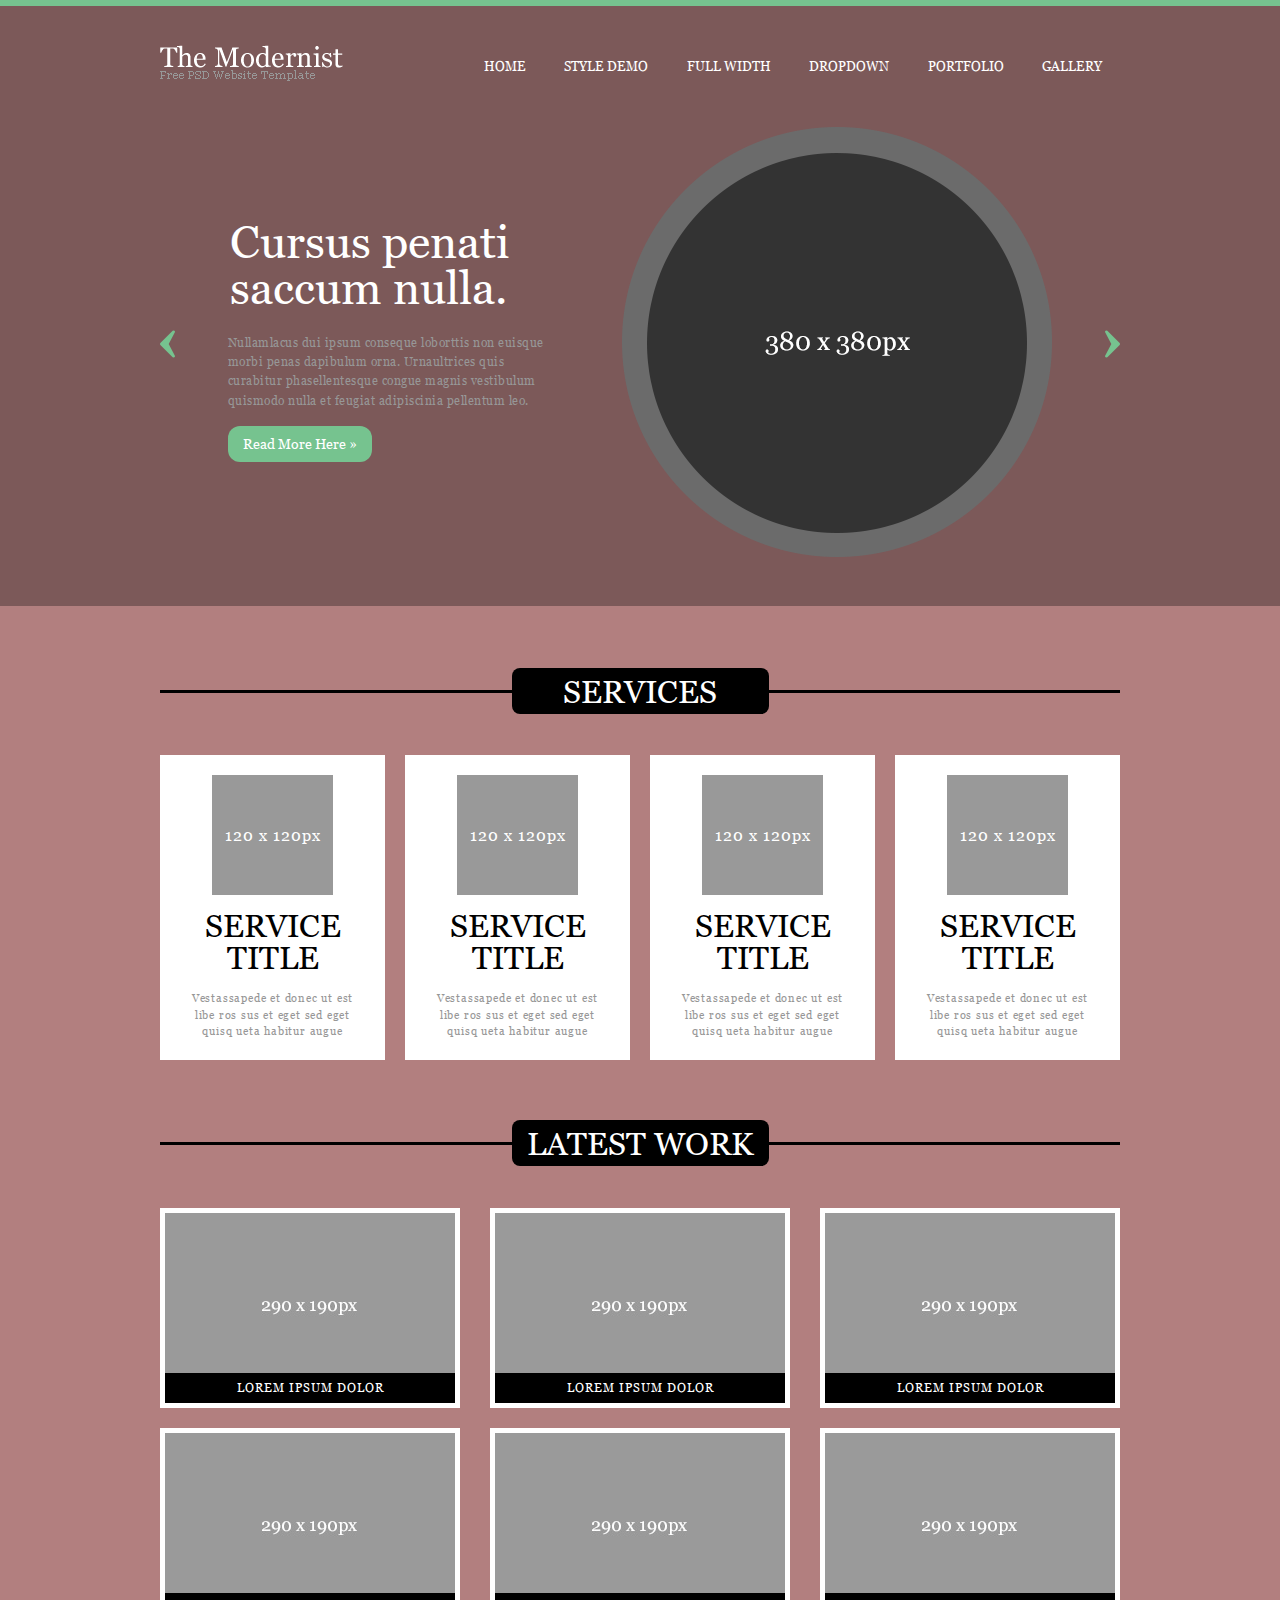
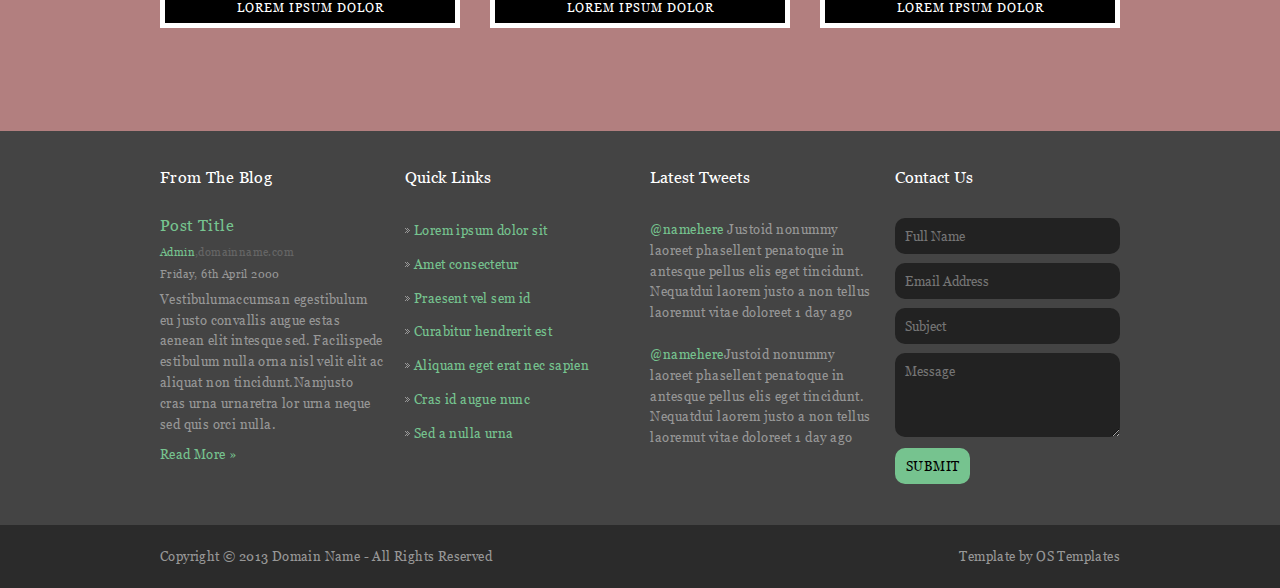
==== commit 0781ae99: "first commit" ====
--- a/index.html
+++ b/index.html
@@ -1,889 +1,200 @@
 <!DOCTYPE html>
 <html lang="en">
+<head>
+    <meta charset="UTF-8">
+    <meta http-equiv="X-UA-Compatible" content="IE=edge">
+    <meta name="viewport" content="width=device-width, initial-scale=1.0">
+    <title>SASS Testing Project1</title>
+    <link rel="stylesheet" href="css/reset.css">
+    <link rel="stylesheet" href="css/share.css">
+    <!-- <script src="http://ajax.googleapis.com/ajax/libs/jquery/1.9.1/jquery.min.js"></script> -->
+</head>
+<body>
+    <header>
+        <div class="container">
+            <h1 class="logo"><a href="#">
+                <img src="images/logo.png" alt="The Modernist">
+            </a>
+            </h1>
+            <p class="menu-trigger">
+                <span></span>
+                <span></span>
+                <span></span>
+            </p>
+           
+                <ul class="nav"> 
+                    <li><a href="#" class="active">Home</a></li>
+                    <li><a href="#">Style Demo</a></li>
+                    <li><a href="#">Full Width</a></li>
+                    <li><a href="#">Dropdown</a></li>
+                    <li><a href="#">Portfolio</a></li>
+                    <li><a href="#">Gallery</a></li>
+                </ul>
+           
+           
+        </div>
+    </header>
+    <section class="sec-cursus">
+        <div class="container">
+            <div class="cursus-blk">
+                <h2>Cursus penati 
+                    saccum nulla.</h2>
+                <p>Nullamlacus dui ipsum conseque loborttis 
+                    non euisque morbi penas dapibulum orna. 
+                    Urnaultrices quis curabitur phasellentesque 
+                    congue magnis vestibulum quismodo 
+                    nulla et feugiat adipiscinia pellentum leo.</p>
+                    <a href="#">Read More Here »</a>
+            </div>
+            <div class="cursus-img">
+                <!-- <span>380 x 380px</span> -->
+                <img src="images/img_380px.png" alt="">
+            </div>
+        </div>
+    </section>
+    <section class="sec-service">
+        <div class="container">
+            <h3 class="cmn-header"><span>SERVICES</span></h3>
+            <ul class="serviec-lists">
+                <li>
+                    <a href="#">
+                    <div class="cmn-img">120 x 120px</div>
+                    <h4 class="service-ttl">SERVICE TITLE</h4>
+                    <p class="service-txt">Vestassapede et donec ut est libe ros sus et eget sed eget quisq ueta habitur augue</p>
+                    </a>
+                </li>
+                <li>
+                    <a href="#">
+                        <div class="cmn-img">120 x 120px</div>
+                    <h4 class="service-ttl">SERVICE TITLE</h4>
+                    <p class="service-txt">Vestassapede et donec ut est libe ros sus et eget sed eget quisq ueta habitur augue</p>
+                    </a>
+                </li>
+                <li>
+                    <a href="#">
+                        <div class="cmn-img">120 x 120px</div>
+                    <h4 class="service-ttl">SERVICE TITLE</h4>
+                    <p class="service-txt">Vestassapede et donec ut est libe ros sus et eget sed eget quisq ueta habitur augue</p>
+                    </a>
+                </li>
+                <li>
+                    <a href="#">
+                        <div class="cmn-img">120 x 120px</div>
+                    <h4 class="service-ttl">SERVICE TITLE</h4>
+                    <p class="service-txt">Vestassapede et donec ut est libe ros sus et eget sed eget quisq ueta habitur augue</p>
+                    </a>
+                </li>
+            </ul>
+        </div>
+    </section>
 
-<head>
-  <meta charset="UTF-8">
-  <meta http-equiv="X-UA-Compatible" content="IE=edge">
-  <meta name="viewport" content="width=device-width, initial-scale=1.0">
-  <title>Bootstrap Template (Yummy)</title>
-  <link rel="stylesheet" href="css/style.css">
-  <link rel="stylesheet" href="css/slick.css">
-  <link href="https://cdn.jsdelivr.net/npm/bootstrap@5.0.2/dist/css/bootstrap.min.css" rel="stylesheet"
-    integrity="sha384-EVSTQN3/azprG1Anm3QDgpJLIm9Nao0Yz1ztcQTwFspd3yD65VohhpuuCOmLASjC" crossorigin="anonymous">
-  <link rel="stylesheet" href="https://cdn.jsdelivr.net/npm/bootstrap-icons@1.10.2/font/bootstrap-icons.css">
-</head>
-
-<body>
-  <header>
-    <div class="container">
-      <div class="row my-3 d-flex">
-        <div class="col-2 py-2 my-0 d-inline-block">
-          <h1 class="fw-bold my-0 d-inline-block">Yummy<span class="text-danger">.</span></h1>
-        </div>
-        <div class="col-10 col-xl-10 d-flex flex-row-reverse flex-xl-row align-items-center">
-          <nav class="navbar navbar-expand-xl navbar-light col-2 col-xl-9 justify-content-end">
-            <button class="navbar-toggler border-0" type="button" data-toggle="collapse"
-              data-target="#navbarNavDropdown" aria-controls="navbarNavDropdown" aria-expanded="false"
-              aria-label="Toggle navigation">
-              <span class="navbar-toggler-icon"></span>
-            </button>
-            <div class="collapse navbar-collapse " id="navbarNavDropdown">
-              <ul class="navbar-nav ml-auto">
-                <li class="nav-item active px-2">
-                  <a class="text-decoration-none text-black-50 nav-link" href="#">Home</a>
-                </li>
-                <li class="nav-item px-2"><a href="#" class="text-decoration-none text-black-50 nav-link">About</a>
-                </li>
-                <li class="nav-item px-2"><a href="#" class="text-decoration-none text-black-50 nav-link">Menu</a>
-                </li>
-                <li class="nav-item px-2"><a href="#" class="text-decoration-none text-black-50 nav-link">Events</a>
-                </li>
-                <li class="nav-item px-2"><a href="#" class="text-decoration-none text-black-50 nav-link">Chefs</a>
-                </li>
-                <li class="nav-item px-2"><a href="#" class="text-decoration-none text-black-50 nav-link">Gallery</a>
-                </li>
-                <li class="nav-item dropdown px-2">
-                  <a class="nav-link" href="#" id="navbarDropdownMenuLink" data-toggle="dropdown" aria-haspopup="true"
-                    aria-expanded="false">
-                    Drop Down<i class="bi bi-chevron-down dropdown-indicator "></i>
-                  </a>
-                  <ul class="dropdown-menu dropdown-menu-right" aria-labelledby="navbarDropdownMenuLink">
-                    <li><a class="dropdown-item" href="#">Drop Down1</a></li>
-                    <li class="dropdown-submenu"><a class="dropdown-item" href="#">Deep Drop Down<i
-                          class="bi bi-chevron-down dropdown-indicator"></i></a>
-                      <ul class="dropdown-menu">
-                        <li><a class="dropdown-item" href="#">Deep Drop Down1</a></li>
-                        <li><a class="dropdown-item" href="#">Deep Drop Down2</a></li>
-                        <li><a class="dropdown-item" href="#">Deep Drop Down3</a></li>
-                        <li><a class="dropdown-item" href="#">Deep Drop Down4</a></li>
-                        <li><a class="dropdown-item" href="#">Deep Drop Down5</a></li>
-                      </ul>
-                    </li>
-                    <li><a class="dropdown-item" href="#">Drop Down3</a></li>
-                    <li><a class="dropdown-item" href="#">Drop Down4</a></li>
-                    <li><a class="dropdown-item" href="#">Drop Down5</a></li>
-                  </ul>
-                </li>
-                <li class="nav-item px-2"><a href="#" class="text-decoration-none text-black-50 nav-link">Contact</a>
-                </li>
-              </ul>
+    <section class="sec-latestwork">
+        <div class="container">
+            <h3 class="cmn-header"><span>LATEST WORK</span></h3>
+            <ul class="latest-lists">
+                <li>
+                    <a href="#">
+                    <img src="images/Group 3.jpg" alt="" class="latest-img">
+                    <p class="work-txt">LOREM IPSUM DOLOR</p>
+                    </a>
+                </li>
+                <li>
+                    <a href="#">
+                        <img src="images/Group 3.jpg" alt="" class="latest-img">
+                        <p class="work-txt">LOREM IPSUM DOLOR</p>
+                        </a>
+                </li>
+                <li>
+                    <a href="#">
+                        <img src="images/Group 3.jpg" alt="" class="latest-img">
+                        <p class="work-txt">LOREM IPSUM DOLOR</p>
+                        </a>
+                </li>
+                <li>
+                    <a href="#">
+                        <img src="images/Group 3.jpg" alt="" class="latest-img">
+                        <p class="work-txt">LOREM IPSUM DOLOR</p>
+                        </a>
+                </li>
+                <li>
+                    <a href="#">
+                        <img src="images/Group 3.jpg" alt="" class="latest-img">
+                        <p class="work-txt">LOREM IPSUM DOLOR</p>
+                        </a>
+                </li>
+                <li>
+                    <a href="#">
+                        <img src="images/Group 3.jpg" alt="" class="latest-img">
+                        <p class="work-txt">LOREM IPSUM DOLOR</p>
+                        </a>
+                </li>
+                
+            </ul>
+        </div>
+    </section>
+    <section class="sec-footer">
+        <div class="container">
+            <ul class="footer">
+                <li class="blog">
+                    <h5 class="footer-header">From The Blog</h5>
+                    <h6 class="footer-subheader">Post Title</h6>
+                    <p class="link"><span class="admin">Admin</span> ,<a href="#">domainname.com</a></p>
+                    <p class="date">Friday, 6th April 2000</p>
+                    <p>Vestibulumaccumsan egestibulum <br>
+                        eu justo convallis augue estas <br>
+                        aenean elit intesque sed. Facilispede <br>
+                        estibulum nulla orna nisl velit elit ac <br>
+                        aliquat non tincidunt.Namjusto  <br>
+                        cras urna urnaretra lor urna neque <br>
+                        sed quis orci nulla.</p>
+                        <a href="#" class="read-more">Read More »</a>
+                </li>
+                <li class="links"> 
+                     <h5 class="footer-header">Quick Links</h5>
+                     <ul>
+                        <li><a href="#">Lorem ipsum dolor sit</a></li>
+                        <li><a href="#">Amet consectetur</a></li>
+                        <li><a href="#">Praesent vel sem id</a></li>
+                        <li><a href="#">Curabitur hendrerit est</a></li>
+                        <li><a href="#">Aliquam eget erat nec sapien</a></li>
+                        <li><a href="#">Cras id augue nunc</a></li>
+                        <li><a href="#">Sed a nulla urna</a></li>
+                     </ul>
+                </li>
+                <li class="tweets">
+                    <h5 class="footer-header">Latest Tweets</h5>
+                    <p><a href="#" class="name">@namehere</a> Justoid nonummy laoreet 
+                        phasellent penatoque in antesque 
+                        pellus elis eget tincidunt.
+                        Nequatdui laorem justo a non tellus 
+                        laoremut vitae doloreet 1 day ago</p>
+                    <p><a href="#" class="name">@namehere </a>Justoid nonummy laoreet 
+                        phasellent penatoque in antesque
+                        pellus elis eget tincidunt.
+                        Nequatdui laorem justo a non tellus 
+                        laoremut vitae doloreet 1 day ago</p>
+                </li>
+                <li class="contact-us">
+                    <h5 class="footer-header">Contact Us</h5>
+                    <form action="#">
+                        <input type="name" placeholder="Full Name">
+                        <input type="email" placeholder="Email Address">
+                        <input type="text" placeholder="Subject">
+                        <textarea name="text" id="" cols="30" rows="4" placeholder="Message"></textarea>
+                        <input type="submit" placeholder="Submit" class="submit">
+                    </form>
+                </li>
+            </ul>
+        </div>
+        <div class="copyright">
+            <div class="container">
+                <p>Copyright © 2013 Domain Name - All Rights Reserved</p>
+                <p>Template by OS Templates</p>
             </div>
-          </nav>
-          <div class="col-10 col-xl-3 mt-2 text-center">
-            <button type="button" class="btn btn-danger rounded-pill "><a href="#"
-                class="text-decoration-none text-white">Book a Table</a></button>
-          </div>
-        </div>
-      </div>
-    </div>
-  </header>
-  <section class="sec-healthy">
-    <div class="container-fluid bg-light py-5">
-      <div class="container">
-        <div class="row py-5 d-flex flex-column-reverse flex-lg-row text-center ">
-          <div class="col-lg-6 py-5 text-lg-start">
-            <h2 class="fw-bold ">Enjoy Your Healthy <br>
-              Delicious Food
-            </h2>
-            <p class="fs-5 py-2">Sed autem laudantium dolores. Voluptatem itaque ea consequatur eveniet. Eum quas beatae
-              cumque eum quaerat.</p>
-            <div class="d-flex justify-content-center justify-content-lg-start">
-              <button type="button" class="btn btn-danger rounded-pill me-3">
-                <a href="#" class="text-decoration-none text-white d-inline-block px-3">Book a Table</a>
-              </button>
-              <div>
-                <a href="#"
-                  class="text-decoration-none watch-vd fw-bold d-inline-flex align-items-center text-black-50 fw-light"><i
-                    class="bi bi-play-circle text-danger px-2"></i>Watch Video</a>
-              </div>
-            </div>
-          </div>
-          <div class="col-lg-6 text-end px-5">
-            <img src="images/hero-img.png" alt="" class="w-100">
-          </div>
-        </div>
-      </div>
-    </div>
-  </section>
-  <section class="sec-aboutus my-5">
-    <div class="container ">
-      <p class="fs-small fs-6 text-center my-1">ABOUT US</p>
-      <h2 class="text-center">
-        Learn More <span class="text-danger">About Us</span></h2>
-      <div class="row py-5">
-        <div class="col-12 col-lg-7 position-relative px-0">
-          <img src="images/about.jpg" alt="About" class="w-100 position-relative h-100">
-          <div
-            class="call-us w-100 position-absolute mb-5 bottom-0 mx-auto bg-white d-block start-0 end-0 text-center py-3">
-            <h4 class="fs-3">Book a Table</h4>
-            <a href="tel:02990020" class="text-decoration-none text-danger fs-3">+1 5589 55488 55</a>
-          </div>
-        </div>
-
-        <div class="col-12 col-lg-5 about px-lg-5 py-5 py-lg-0">
-          <div>
-            <p class="txt-desc fst-italic">Lorem ipsum dolor sit amet, consectetur adipiscing elit,
-              sed do eiusmod tempor incididunt ut labore et dolore magna
-              aliqua.
-            </p>
-            <ul class="list-unstyled fs-6">
-              <li><i class="bi bi-check2-all text-danger"></i>Ullamco laboris nisi ut aliquip ex ea
-                commodo consequat.</li>
-              <li><i class="bi bi-check2-all text-danger"></i>Duis aute irure dolor in reprehenderit in
-                voluptate velit.</li>
-              <li><i class="bi bi-check2-all text-danger"></i>Ullamco laboris nisi ut aliquip ex ea
-                commodo consequat. Duis aute irure dolor in reprehenderit in voluptate trideta storacalaperda
-                mastiro dolore eu fugiat nulla pariatur.</li>
-            </ul>
-            <p>Ullamco laboris nisi ut aliquip ex ea commodo consequat.
-              Duis aute irure dolor in reprehenderit in voluptate
-              velit esse cillum dolore eu fugiat nulla pariatur.
-              Excepteur sint occaecat cupidatat non proident
-            </p>
-          </div>
-          <!-- <div class="d-flex">
-                        <iframe width="100%" height="350" src="https://www.youtube.com/embed/JGFcqWS2u5w"
-                        title="YouTube video player" frameborder="0" allow="accelerometer; 
-                    autoplay; clipboard-write; encrypted-media; gyroscope; picture-in-picture"
-                        allowfullscreen></iframe>
-                    </div> -->
-          <div class="position-relative mt-4">
-            <img src="images/about-2.jpg" alt="" class="img-fluid">
-            <a href="https://www.youtube.com/watch?v=LXb3EKWsInQ" class="glightbox play-btn"></a>
-          </div>
-        </div>
-      </div>
-    </div>
-
-  </section>
-  <section class="sec-why ">
-    <div class="container pt-3">
-      <div class="row py-5">
-        <div class="col-12 col-lg-3 yummy py-3 px-4">
-          <h3 class="fs-1 fw-bold py-3">Why Choose Yummy?</h3>
-          <p class="pb-3"> Lorem ipsum dolor sit amet, consectetur adipiscing elit,
-            sed do eiusmod tempor incididunt ut labore et dolore magna aliqua.
-            Duis aute irure dolor in reprehenderit Asperiores dolores sed et.
-            Tenetur quia eos. Autem tempore quibusdam vel necessitatibus optio ad corporis.</p>
-          <button type="button" class="btn btn-danger rounded-pill d-block mx-auto my-3 px-4">
-            <a href="#" class="text-decoration-none text-white">Learn More</a></button>
-        </div>
-        <div class="col-12 col-lg-8 d-lg-flex mt-lg-2 text-center">
-          <div class="col-12 col-lg-4 why-us ms-lg-2 me-4 p-5 px-2 my-3 my-lg-0">
-            <i class="bi bi-clipboard-data"></i>
-            <h4 class="py-4">Corporis voluptates officia eiusmod</h4>
-            <p>Consequuntur sunt aut quasi enim aliquam quae harum pariatur laboris nisi ut aliquip</p>
-          </div>
-          <div class="col-12 col-lg-4 why-us ms-lg-2 me-4 p-5 px-2 my-3 my-lg-0">
-            <i class="bi bi-gem"></i>
-            <h4 class="py-4">Ullamco laboris ladore pan</h4>
-            <p>Excepteur sint occaecat cupidatat non proident, sunt in culpa qui officia deserunt</p>
-          </div>
-          <div class="col-12 col-lg-4 why-us ms-lg-2 me-4 p-5 px-2 my-3 my-lg-0">
-            <i class="bi bi-inboxes"></i>
-            <h4 class="py-4">Labore consequatur incidid dolore</h4>
-            <p>Aut suscipit aut cum nemo deleniti aut omnis. Doloribus ut maiores omnis facere</p>
-          </div>
-        </div>
-
-      </div>
-    </div>
-  </section>
-  <section class="stats-counter">
-    <div class="container">
-      <div class="row text-center">
-        <div class="col-6 col-lg-3 text-white ">
-          <p class="fs-1 fw-bold ">232</p>
-          <span class="fs-6 fw-bold d-block">Clients</span>
-        </div>
-        <div class="col-6 col-lg-3 text-white">
-          <p class="fs-1 fw-bold">521</p>
-          <span class="fs-6 fw-bold">Projects</span>
-        </div>
-        <div class="col-6 col-lg-3 text-white pt-5 pt-lg-0">
-          <p class="fs-1 fw-bold">1453</p>
-          <span class="fs-6 fw-bold">Hours Of Support</span>
-        </div>
-        <div class="col-6 col-lg-3 text-white pt-5 pt-lg-0">
-          <p class="fs-1 fw-bold text-white">32</p>
-          <span class="fs-6 fw-bold">Workers</span>
-        </div>
-      </div>
-    </div>
-  </section>
-  <section class="sec-menu text-center my-5">
-    <div class="container ">
-      <p class="fs-small fs-6 text-center">Our Menu</p>
-      <h2 class="text-center">
-        Check Our <span class="text-danger">Yummy Menu</span>
-      </h2>
-      <ul class="menu d-flex list-unstyled justify-content-center pt-3">
-        <li class="border-bottom border-3 border-secondary mx-2 active">
-          <a href="javascript:void(0); return false;" rel="#tabcontent1" class="tab  text-decoration-none text-muted">
-            Starters
-          </a>
-        </li>
-        <li class="border-bottom border-3 border-secondary mx-2">
-          <a href="javascript:void(0); return false;" rel="#tabcontent2" class="tab text-decoration-none text-muted">
-            Breakfast
-          </a>
-        </li>
-        <li class="border-bottom border-3 border-secondary mx-2">
-          <a href="javascript:void(0); return false;" rel="#tabcontent3" class="tab text-decoration-none text-muted">
-            Lunch
-          </a>
-        </li>
-        <li class="border-bottom border-3 border-secondary mx-2">
-          <a href="javascript:void(0); return false;" rel="#tabcontent4" class="tab text-decoration-none text-muted">
-            Dinner
-          </a>
-        </li>
-      </ul>
-      <p class="text-muted my-0">Menu</p>
-      <div class="tab_content_container">
-        <div class="tab_content tab_content_active" id="tabcontent1">
-          <h4 class="fs-1 text-danger fw-bold pb-3">Starters</h4>
-          <div class="row list-unstyled text-center">
-            <div class="col-12 col-lg-4">
-              <img src="images/menu-item-1.png" alt="" class="img-fluid w-75">
-              <h4>Magnam Tiste</h4>
-              <p>Lorem, deren, trataro, filede, nerada</p>
-              <span>$5.95</span>
-            </div>
-            <div class="col-12 col-lg-4">
-              <img src="images/menu-item-2.png" alt="" class="img-fluid w-75">
-              <h4>Aut Luia</h4>
-              <p>Lorem, deren, trataro, filede, nerada</p>
-              <span>$5.95</span>
-            </div>
-            <div class="col-12 col-lg-4">
-              <img src="images/menu-item-3.png" alt="" class="img-fluid w-75">
-              <h4>Est Eligendi</h4>
-              <p>Lorem, deren, trataro, filede, nerada</p>
-              <span>$14.95</span>
-            </div>
-            <div class="col-12 col-lg-4">
-              <img src="images/menu-item-4.png" alt="" class="img-fluid w-75">
-              <h4>Eos Luibusdam</h4>
-              <p>Lorem, deren, trataro, filede, nerada</p>
-              <span>$12.95</span>
-            </div>
-            <div class="col-12 col-lg-4">
-              <img src="images/menu-item-5.png" alt="" class="img-fluid w-75">
-              <h4>Eos Luibusdam</h4>
-              <p>Lorem, deren, trataro, filede, nerada</p>
-              <span>$12.95</span>
-            </div>
-            <div class="col-12 col-lg-4">
-              <img src="images/menu-item-6.png" alt="" class="img-fluid w-75">
-              <h4>Laboriosam Direva</h4>
-              <p>Lorem, deren, trataro, filede, nerada</p>
-              <span>$9.95</span>
-            </div>
-          </div>
-        </div>
-        <div class="tab_content" id="tabcontent2">
-          <h4 class="fs-1 text-danger">Breakfast</h4>
-          <div class="row list-unstyled text-center">
-            <div class="col-12 col-lg-4">
-              <img src="images/menu-item-1.png" alt="" class="img-fluid w-75">
-              <h4>Magnam Tiste</h4>
-              <p>Lorem, deren, trataro, filede, nerada</p>
-              <span>$5.95</span>
-            </div>
-            <div class="col-12 col-lg-4">
-              <img src="images/menu-item-2.png" alt="" class="img-fluid w-75">
-              <h4>Aut Luia</h4>
-              <p>Lorem, deren, trataro, filede, nerada</p>
-              <span>$5.95</span>
-            </div>
-            <div class="col-12 col-lg-4">
-              <img src="images/menu-item-3.png" alt="" class="img-fluid w-75">
-              <h4>Est Eligendi</h4>
-              <p>Lorem, deren, trataro, filede, nerada</p>
-              <span>$14.95</span>
-            </div>
-            <div class="col-12 col-lg-4">
-              <img src="images/menu-item-4.png" alt="" class="img-fluid w-75">
-              <h4>Eos Luibusdam</h4>
-              <p>Lorem, deren, trataro, filede, nerada</p>
-              <span>$12.95</span>
-            </div>
-            <div class="col-12 col-lg-4">
-              <img src="images/menu-item-5.png" alt="" class="img-fluid w-75">
-              <h4>Eos Luibusdam</h4>
-              <p>Lorem, deren, trataro, filede, nerada</p>
-              <span>$12.95</span>
-            </div>
-            <div class="col-12 col-lg-4">
-              <img src="images/menu-item-6.png" alt="" class="img-fluid w-75">
-              <h4>Laboriosam Direva</h4>
-              <p>Lorem, deren, trataro, filede, nerada</p>
-              <span>$9.95</span>
-            </div>
-          </div>
-        </div>
-        <div class="tab_content" id="tabcontent3">
-          <h4 class="fs-1 text-danger"> Lunch</h4>
-          <div class="row list-unstyled text-center">
-            <div class="col-12 col-lg-4">
-              <img src="images/menu-item-1.png" alt="" class="img-fluid w-75">
-              <h4>Magnam Tiste</h4>
-              <p>Lorem, deren, trataro, filede, nerada</p>
-              <span>$5.95</span>
-            </div>
-            <div class="col-12 col-lg-4">
-              <img src="images/menu-item-2.png" alt="" class="img-fluid w-75">
-              <h4>Aut Luia</h4>
-              <p>Lorem, deren, trataro, filede, nerada</p>
-              <span>$5.95</span>
-            </div>
-            <div class="col-12 col-lg-4">
-              <img src="images/menu-item-3.png" alt="" class="img-fluid w-75">
-              <h4>Est Eligendi</h4>
-              <p>Lorem, deren, trataro, filede, nerada</p>
-              <span>$14.95</span>
-            </div>
-            <div class="col-12 col-lg-4">
-              <img src="images/menu-item-4.png" alt="" class="img-fluid w-75">
-              <h4>Eos Luibusdam</h4>
-              <p>Lorem, deren, trataro, filede, nerada</p>
-              <span>$12.95</span>
-            </div>
-            <div class="col-12 col-lg-4">
-              <img src="images/menu-item-5.png" alt="" class="img-fluid w-75">
-              <h4>Eos Luibusdam</h4>
-              <p>Lorem, deren, trataro, filede, nerada</p>
-              <span>$12.95</span>
-            </div>
-            <div class="col-12 col-lg-4">
-              <img src="images/menu-item-6.png" alt="" class="img-fluid w-75">
-              <h4>Laboriosam Direva</h4>
-              <p>Lorem, deren, trataro, filede, nerada</p>
-              <span>$9.95</span>
-            </div>
-          </div>
-        </div>
-        <div class="tab_content" id="tabcontent4">
-          <h4 class="fs-1 text-danger"> Dinner</h4>
-          <div class="row list-unstyled text-center">
-            <div class="col-12 col-lg-4">
-              <img src="images/menu-item-1.png" alt="" class="img-fluid w-75">
-              <h4>Magnam Tiste</h4>
-              <p>Lorem, deren, trataro, filede, nerada</p>
-              <span>$5.95</span>
-            </div>
-            <div class="col-12 col-lg-4">
-              <img src="images/menu-item-2.png" alt="" class="img-fluid w-75">
-              <h4>Aut Luia</h4>
-              <p>Lorem, deren, trataro, filede, nerada</p>
-              <span>$5.95</span>
-            </div>
-            <div class="col-12 col-lg-4">
-              <img src="images/menu-item-3.png" alt="" class="img-fluid w-75">
-              <h4>Est Eligendi</h4>
-              <p>Lorem, deren, trataro, filede, nerada</p>
-              <span>$14.95</span>
-            </div>
-            <div class="col-12 col-lg-4">
-              <img src="images/menu-item-4.png" alt="" class="img-fluid w-75">
-              <h4>Eos Luibusdam</h4>
-              <p>Lorem, deren, trataro, filede, nerada</p>
-              <span>$12.95</span>
-            </div>
-            <div class="col-12 col-lg-4">
-              <img src="images/menu-item-5.png" alt="" class="img-fluid w-75">
-              <h4>Eos Luibusdam</h4>
-              <p>Lorem, deren, trataro, filede, nerada</p>
-              <span>$12.95</span>
-            </div>
-            <div class="col-12 col-lg-4">
-              <img src="images/menu-item-6.png" alt="" class="img-fluid w-75">
-              <h4>Laboriosam Direva</h4>
-              <p>Lorem, deren, trataro, filede, nerada</p>
-              <span>$9.95</span>
-            </div>
-          </div>
-        </div>
-      </div>
-    </div>
-  </section>
-  <section class="sec-testimonials text-center">
-    <div class="container">
-      <p class="fs-small fs-6 text-center pt-4">Testimonials</p>
-      <h2 class="text-center">
-        What Are They <span class="text-danger">Saying About Us</span>
-      </h2>
-      <div class="bootstrap-slider my-5 pb-4">
-        <div class="d-lg-flex">
-          <div class="col-6 col-lg-5 text-start me-5 border-start border-2 border-danger px-3">
-            <p class="fst-italic">
-              <i class="bi bi-quote quote-icon-left text-danger fs-3"></i>
-              Proin iaculis purus consequat sem cure digni
-              ssim donec porttitora entum suscipit rhoncus.
-              Accusantium quam, ultricies eget id, aliquam
-              eget nibh et. Maecen aliquam, risus at semper.
-              <i class="bi bi-quote quote-icon-right text-danger fs-3"></i>
-            </p>
-
-
-            <h3 class="fs-5 fw-bold">Saul Goodman</h3>
-            <h4 class="fs-6 text-muted">Ceo & Founder</h4>
-
-            <i class="bi bi-star-fill text-warning"></i>
-            <i class="bi bi-star-fill text-warning"></i>
-            <i class="bi bi-star-fill text-warning"></i>
-            <i class="bi bi-star-fill text-warning"></i>
-            <i class="bi bi-star-fill text-warning"></i>
-          </div>
-          <div class="col-6 col-lg-2 pb-3">
-            <img src="images/testimonials-1.jpg" alt=""
-              class="img-fluid border rounded-circle border-5 border-white mx-auto">
-          </div>
-        </div>
-        <div class="d-lg-flex">
-          <div class="col-6 col-lg-5 text-start me-5">
-            <p class="fst-italic">
-              <i class="bi bi-quote quote-icon-left text-danger"></i>
-              Proin iaculis purus consequat sem cure digni
-              ssim donec porttitora entum suscipit rhoncus.
-              Accusantium quam, ultricies eget id, aliquam
-              eget nibh et. Maecen aliquam, risus at semper.
-              <i class="bi bi-quote quote-icon-right text-danger"></i>
-            </p>
-            <h3 class="fs-5 fw-bold">Sara Wilsson</h3>
-            <h4 class="fs-6 text-muted">Designer</h4>
-            <i class="bi bi-star-fill text-warning"></i>
-            <i class="bi bi-star-fill text-warning"></i>
-            <i class="bi bi-star-fill text-warning"></i>
-            <i class="bi bi-star-fill text-warning"></i>
-            <i class="bi bi-star-fill text-warning"></i>
-          </div>
-          <div class="col-6 col-lg-2 pb-3">
-            <img src="images/testimonials-2.jpg" alt=""
-              class="img-fluid border rounded-circle border-5 border-white mx-auto">
-          </div>
-        </div>
-        <div class="d-lg-flex">
-          <div class="col-6 col-lg-5 text-start me-5">
-            <p class="fst-italic">
-              <i class="bi bi-quote quote-icon-left text-danger"></i>
-              Proin iaculis purus consequat sem cure digni
-              ssim donec porttitora entum suscipit rhoncus.
-              Accusantium quam, ultricies eget id, aliquam
-              eget nibh et. Maecen aliquam, risus at semper.
-              <i class="bi bi-quote quote-icon-right text-danger"></i>
-            </p>
-
-
-            <h3 class="fs-5 fw-bold">Jena Karlis</h3>
-            <h4 class="fs-6 text-muted">Store Owner</h4>
-
-            <i class="bi bi-star-fill text-warning"></i>
-            <i class="bi bi-star-fill text-warning"></i>
-            <i class="bi bi-star-fill text-warning"></i>
-            <i class="bi bi-star-fill text-warning"></i>
-            <i class="bi bi-star-fill text-warning"></i>
-          </div>
-          <div class="col-6 col-lg-2 pb-3">
-            <img src="images/testimonials-3.jpg" alt=""
-              class="img-fluid border rounded-circle border-5 border-white mx-auto">
-          </div>
-        </div>
-        <div class="d-lg-flex">
-          <div class="col-6 col-lg-5 text-start me-5">
-            <p class="fst-italic">
-              <i class="bi bi-quote quote-icon-left text-danger"></i>
-              Proin iaculis purus consequat sem cure digni
-              ssim donec porttitora entum suscipit rhoncus.
-              Accusantium quam, ultricies eget id, aliquam
-              eget nibh et. Maecen aliquam, risus at semper.
-              <i class="bi bi-quote quote-icon-right text-danger"></i>
-            </p>
-
-
-            <h3 class="fs-5 fw-bold">John Larson</h3>
-            <h4 class="fs-6 text-muted">Entrepreneur</h4>
-
-            <i class="bi bi-star-fill text-warning"></i>
-            <i class="bi bi-star-fill text-warning"></i>
-            <i class="bi bi-star-fill text-warning"></i>
-            <i class="bi bi-star-fill text-warning"></i>
-            <i class="bi bi-star-fill text-warning"></i>
-          </div>
-          <div class="col-6 col-lg-2 pb-3">
-            <img src="images/testimonials-4.jpg" alt=""
-              class="img-fluid border rounded-circle border-5 border-white mx-auto">
-          </div>
-        </div>
-      </div>
-
-    </div>
-    </div>
-  </section>
-  <section class="sec-events text-center">
-    <p class="fs-small fs-6 text-center">Events</p>
-    <h2 class="text-center">
-      Share <span class="text-danger">Your Moments</span>
-      In Our Restaurant
-    </h2>
-    <div class="event-slider mt-5 row">
-      <div class="text-start event-item col-12 col-lg-4 me-4">
-        <img src="images/events-1.jpg" alt="">
-        <div class="event-lists position-absolute text-white px-4">
-          <h3 class="fs-5 fw-bold">Birthday Parties</h3>
-          <p>$499</p>
-          <p>In delectus sint qui et enim. Et ab repudiandae
-            inventore quaerat doloribus. Facere nemo vero est
-            ut dolores ea assumenda et. Delectus saepe accusamus
-            aspernatur.</p>
-        </div>
-      </div>
-      <div class="text-start event-item col-12 col-lg-4 me-4">
-        <img src="images/events-2.jpg" alt="">
-        <div class="event-lists position-absolute text-white px-4">
-          <h3 class="fs-5 fw-bold">Private Parties</h3>
-          <p>$289</p>
-          <p>
-            In delectus sint qui et enim. Et ab repudiandae
-            inventore quaerat doloribus. Facere nemo vero
-            est ut dolores ea assumenda et. Delectus saepe
-            accusamus aspernatur.
-          </p>
-        </div>
-      </div>
-      <div class="text-start event-item col-12 col-lg-4 me-4">
-        <img src="images/events-3.jpg" alt="">
-        <div class="event-lists position-absolute text-white px-4">
-          <h3 class="fs-5 fw-bold">Custom Parties</h3>
-          <p class="">$99</p>
-          <p>
-            Quo corporis voluptas ea ad.
-            Consectetur inventore sapiente
-            ipsum voluptas eos omnis facere.
-            Enim facilis veritatis id est rem
-            repudiandae nulla expedita quas.
-          </p>
-        </div>
-      </div>
-      <div class="text-start event-item col-12 col-lg-4 me-4">
-        <img src="images/events-2.jpg" alt="">
-        <div class="event-lists position-absolute text-white px-4">
-          <h3 class="fs-5 fw-bold">Birthday Parties</h3>
-          <p>$499</p>
-          <p>In delectus sint qui et enim. Et ab repudiandae
-            inventore quaerat doloribus. Facere nemo vero est
-            ut dolores ea assumenda et. Delectus saepe accusamus
-            aspernatur.</p>
-        </div>
-        </div>
-        <div class="text-start event-item col-12 col-lg-4 me-4">
-          <img src="images/events-1.jpg" alt="">
-          <div class="event-lists position-absolute text-white px-4">
-            <h3 class="fs-5 fw-bold">Birthday Parties</h3>
-            <p>$499</p>
-            <p>In delectus sint qui et enim. Et ab repudiandae
-              inventore quaerat doloribus. Facere nemo vero est
-              ut dolores ea assumenda et. Delectus saepe accusamus
-              aspernatur.</p>
-          </div>
-        </div>
-        <div class="text-start event-item col-12 col-lg-4 me-4">
-          <img src="images/events-3.jpg" alt="">
-          <div class="event-lists position-absolute text-white px-4">
-            <h3 class="fs-5 fw-bold">Birthday Parties</h3>
-            <p>$499</p>
-            <p>In delectus sint qui et enim. Et ab repudiandae
-              inventore quaerat doloribus. Facere nemo vero est
-              ut dolores ea assumenda et. Delectus saepe accusamus
-              aspernatur.</p>
-          </div>
-        </div>
-      </div>
-  </section>
-  <section class="sec-chefs text-center">
-    <div class="container">
-    <p class="fs-small fs-6 text-center">Chefs</p>
-    <h2 class="text-center">
-      Your<span class="text-danger">Proffesional</span>
-      Chefs
-    </h2>
-   
-      <ul class="row list-unstyled py-5 ">
-        <li class="col-6 col-lg-4 chef-member px-3 mb-5">
-          <img src="images/chefs-1.jpg" alt="" class="img-fluid member-img rounded-2">
-          <div class="member-info p-3 bg-white">
-            <h4>
-              Walter White  </h4>
-              <p>Master Chef</p>
-          
-            <p>Velit aut quia fugit et et. Dolorum ea voluptate vel
-              tempore tenetur ipsa quae aut. Ipsum exercitationem
-              iure minima enim corporis et voluptate.</p>
-          </div>
-        </li>
-        <li class="col-6 col-lg-4 chef-member px-3 mb-5">
-          <img src="images/chefs-2.jpg" alt="" class="img-fluid member-img rounded-2">
-          <div class="member-info p-3 bg-white"> 
-            <h4>  Walter White</h4>
-             
-              <p>Master Chef</p>
-           
-            <p>Velit aut quia fugit et et. Dolorum ea voluptate vel
-              tempore tenetur ipsa quae aut. Ipsum exercitationem
-              iure minima enim corporis et voluptate.</p>
-          </div>
-         
-        </li>
-        <li class="col-6 col-lg-4 chef-member px-3 mb-5">
-          <img src="images/chefs-3.jpg" alt="" class="img-fluid member-img rounded-2">
-          <div class="member-info p-3 bg-white">
-            <h4>
-              Walter White </h4>
-              <p>Master Chef</p>
-           
-            <p>Velit aut quia fugit et et. Dolorum ea voluptate vel
-              tempore tenetur ipsa quae aut. Ipsum exercitationem
-              iure minima enim corporis et voluptate.</p>
-          </div>
-         
-        </li>
-   
-
-    </ul>
-  </div>
-  </section>
-
-  <section class="sec-book text-center">
-    <div class="container">
-      <p class="fs-small fs-6 text-center">BOOK A TABLE</p>
-      <h2 class="text-center">
-        Book<span class="text-danger">Your Stay</span>
-        With Us
-      </h2>
-      <ul class="list-unstyled bg-light d-lg-flex">
-        <li class="col-12 col-lg-4">
-          <img src="images/reservation.jpg" alt="" class="img-fluid">
-        </li>
-        <li class="col-12 col-lg-8 p-5 pb-lg-0">
-          <form>
-            <div class="row py-3">
-              <div class="form-group col-4">
-                <input type="text" name="name" class="form-control rounded-0" id="name" placeholder="Your Name"
-                  data-rule="minlen:4" data-msg="Please enter at least 4 chars">
-                <div class="validate"></div>
-              </div>
-              <div class="form-group col-4">
-                <input type="email" class="form-control rounded-0" name="email" id="email" placeholder="Your Email"
-                  data-rule="email" data-msg="Please enter a valid email">
-                <div class="validate"></div>
-              </div>
-              <div class="form-check col-4">
-                <input type="text" class="form-control rounded-0" name="phone" id="phone" placeholder="Your Phone"
-                  data-rule="minlen:4" data-msg="Please enter at least 4 chars">
-                <div class="validate"></div>
-              </div>
-            </div>
-
-            <div class="row pb-3">
-              <div class="form-group col-4">
-                <input type="text" name="date" class="form-control rounded-0" id="date" placeholder="Date"
-                  data-rule="minlen:4" data-msg="Please enter at least 4 chars">
-                <div class="validate"></div>
-              </div>
-              <div class="form-group col-4">
-                <input type="text" class="form-control rounded-0" name="time" id="time" placeholder="Time"
-                  data-rule="minlen:4" data-msg="Please enter at least 4 chars">
-                <div class="validate"></div>
-              </div>
-              <div class="form-check col-4">
-                <input type="number" class="form-control rounded-0" name="people" id="people" placeholder="# of people"
-                  data-rule="minlen:1" data-msg="Please enter at least 1 chars">
-                <div class="validate"></div>
-              </div>
-            </div>
-            <div class="row">
-              <div class="form-group col-12">
-                <textarea class="form-control rounded-0" name="message" rows="5" placeholder="Message"></textarea>
-                <div class="validate"></div>
-              </div>
-            </div>
-            <div class="text-center mt-5 mt-lg-2"><button type="submit"
-                class="btn-danger text-white rounded-pill border-0 p-3 px-5">Book a Table</button></div>
-          </form>
-
-        </li>
-    </ul>
-  </div>
-  </section>
-
-  <section class="sec-gallery text-center">
-    <div class="container">
-      <p class="fs-small fs-6 text-center">GALLERY</p>
-      <h2 class="text-center">
-        Check<span class="text-danger">Our Gallery</span>
-      </h2>
-        <div class="gallery-slider mt-5">
-          <div class="col-2 swiper-slide mx-3 ms-4" data-swiper-slide-index="1" role="group" aria-label="2 / 8">
-            <a class="glightbox" data-gallery="images-gallery" href="images/gallery-3.jpg">
-              <img src="images/gallery-3.jpg" class="img-fluid" alt=""></a>
-          </div>
-          <div class="col-2 swiper-slide mx-3 me-4" data-swiper-slide-index="1" role="group" aria-label="2 / 8">
-            <a class="glightbox" data-gallery="images-gallery" href="images/gallery-3.jpg">
-              <img src="images/gallery-3.jpg" class="img-fluid" alt=""></a>
-          </div>
-          <div class="col-2 swiper-slide mx-3 me-4" data-swiper-slide-index="1" role="group" aria-label="2 / 8">
-            <a class="glightbox" data-gallery="images-gallery" href="images/gallery-3.jpg">
-              <img src="images/gallery-3.jpg" class="img-fluid" alt=""></a>
-          </div>
-          <div class="col-2 swiper-slide mx-3 me-4" data-swiper-slide-index="1" role="group" aria-label="2 / 8">
-            <a class="glightbox" data-gallery="images-gallery" href="images/gallery-3.jpg">
-              <img src="images/gallery-3.jpg" class="img-fluid" alt=""></a>
-          </div>
-          <div class="col-2 swiper-slide mx-3 me-4" data-swiper-slide-index="1" role="group" aria-label="2 / 8">
-            <a class="glightbox" data-gallery="images-gallery" href="images/gallery-3.jpg">
-              <img src="images/gallery-3.jpg" class="img-fluid" alt=""></a>
-          </div>
-          <div class="col-2 swiper-slide mx-3 me-4" data-swiper-slide-index="1" role="group" aria-label="2 / 8">
-            <a class="glightbox" data-gallery="images-gallery" href="images/gallery-3.jpg">
-              <img src="images/gallery-3.jpg" class="img-fluid" alt=""></a>
-          </div>
-          <div class="col-2 swiper-slide mx-3 me-4" data-swiper-slide-index="1" role="group" aria-label="2 / 8">
-            <a class="glightbox" data-gallery="images-gallery" href="images/gallery-3.jpg">
-              <img src="images/gallery-3.jpg" class="img-fluid" alt=""></a>
-          </div>
-          <div class="col-2 swiper-slide mx-3 me-4" data-swiper-slide-index="1" role="group" aria-label="2 / 8">
-            <a class="glightbox" data-gallery="images-gallery" href="images/gallery-3.jpg">
-              <img src="images/gallery-3.jpg" class="img-fluid" alt=""></a>
-          </div>
-          <div class="col-2 swiper-slide mx-3 me-4" data-swiper-slide-index="1" role="group" aria-label="2 / 8">
-            <a class="glightbox" data-gallery="images-gallery" href="images/gallery-3.jpg">
-              <img src="images/gallery-3.jpg" class="img-fluid" alt=""></a>
-          </div>
-
-        </div>
-      </div>
-    </div>
-  </section>
-
-  <section class="sec-contact text-center my-5">
-    <div class="container">
-      <p class="fs-small fs-6 text-center">CONTACT</p>
-      <h2 class="text-center pb-3">
-        Need Help?<span class="text-danger">Contact Us</span>
-      </h2>
-      <div class="col-12">
-        <iframe
-          src="https://www.google.com/maps/embed?pb=!1m18!1m12!1m3!1d3820.0909430635384!2d96.17045641417911!3d16.772150424672652!2m3!1f0!2f0!3f0!3m2!1i1024!2i768!4f13.1!3m3!1m2!1s0x30c1ec603dce9349%3A0xaaa95d12ca7d8d30!2sSeattle%20Consulting%20Myanmar%20Co.%2CLtd!5e0!3m2!1sen!2smm!4v1670398910320!5m2!1sen!2smm"
-          width="100%" height="450" style="border:0;" allowfullscreen="" loading="lazy"
-          referrerpolicy="no-referrer-when-downgrade"></iframe>
-      </div>
-      <div class="row my-3">
-        <div class="col-6">
-          <div class="d-flex bg-light p-3 ps-4 p-lg-4">
-            <i class="icon bi bi-map flex-shrink-0 fs-3 bg-danger text-white rounded-circle px-3 py-2 h-25"></i>
-            <div class="text-start ps-3 p-lg-1">
-              <h3 class="fs-4 mb-0 text-muted fw-bold">Our Address</h3>
-              <p class="mb-0">A108 Adam Street, New York, NY 535022</p>
-            </div>
-          </div>
-        </div>
-        <div class="col-6">
-          <div class="d-flex bg-light p-4 ps-4 align-items-center">
-            <i class="icon bi bi-envelope flex-shrink-0 fs-3 bg-danger text-white rounded-circle px-3 py-2 h-25"></i>
-            <div class="text-start ps-3 py-1">
-              <h3 class="fs-4 mb-0 text-muted fw-bold">Email Us</h3>
-              <p class="mb-0">contact@example.com</p>
-            </div>
-          </div>
-        </div>
-      </div>
-      <div class="row">
-
-        <div class="col-6">
-          <div class="d-flex bg-light p-4 ps-4">
-            <i class="icon bi bi-telephone flex-shrink-0 fs-3 bg-danger text-white rounded-circle px-3 py-2 h-25"></i>
-            <div class="text-start ps-3 py-1">
-              <h3 class="fs-4 mb-0 text-muted fw-bold">Call Us</h3>
-              <p class="mb-0">+1 5589 55488 55</p>
-            </div>
-          </div>
-        </div>
-        <div class="col-6">
-          <div class="d-flex bg-light p-3 ps-4 p-lg-4">
-            <i class="icon bi bi-share flex-shrink-0 fs-3 bg-danger text-white rounded-circle px-3 py-2 h-25"></i>
-            <div class="text-start ps-3 p-lg-1">
-              <h3 class="fs-4 mb-0 text-muted fw-bold">Opening Hours</h3>
-              <p class="mb-0">Mon-Sat: 11AM - 23PM; Sunday: Closed</p>
-            </div>
-          </div>
-        </div>
-      </div>
-      <div class="row border border-1 my-4 mx-1">
-        <form action="forms/contact.php" method="post" role="form" class="php-email-form col-12 pb-3">
-          <div class="row">
-            <div class="col-12 col-xl-6 form-group py-4">
-              <input type="text" name="name" class="form-control rounded-0" id="name" placeholder="Your Name"
-                required="">
-            </div>
-            <div class="col-12 col-xl-6 form-group py-xl-4">
-              <input type="email" class="form-control rounded-0" name="email" id="email" placeholder="Your Email"
-                required="">
-            </div>
-          </div>
-          <div class="col-12 form-group py-4 pt-xl-0">
-            <input type="text" class="form-control rounded-0 " name="subject" id="subject" placeholder="Subject"
-              required="">
-          </div>
-          <div class="col-12 form-group"><textarea class="form-control rounded-0" name="message" rows="5" placeholder="Message"
-              required=""></textarea></div>
-
-          <div class="text-center mt-3"><button type="submit"
-              class="btn-danger text-white rounded-pill border-0 p-3 px-5">Send Message</button></div>
-        </form>
-      </div>
-    </div>
-  </section>
-
-  <footer id="footer" class="footer bg-dark text-white">
-    <div class="container">
-      <div class="row gy-3 py-5">
-        <div class="col-6 col-lg-3 d-flex"> <i class="bi bi-geo-alt icon"></i>
-          <div>
-            <h4 class="fs-6 fw-bold">Address</h4>
-            <p> A108 Adam Street <br> New York, NY 535022 - US<br></p>
-          </div>
-        </div>
-        <div class="col-6 col-lg-3 footer-links d-flex"> <i class="bi bi-telephone icon"></i>
-          <div>
-            <h4 class="fs-6 fw-bold">Reservations</h4>
-            <p> <strong>Phone:</strong> +1 5589 55488 55<br> <strong>Email:</strong> info@example.com<br></p>
-          </div>
-        </div>
-        <div class="col-6 col-lg-3 footer-links d-flex"> <i class="bi bi-clock icon"></i>
-          <div>
-            <h4 class="fs-6 fw-bold">Opening Hours</h4>
-            <p> <strong>Mon-Sat: 11AM</strong> - 23PM<br> Sunday: Closed</p>
-          </div>
-        </div>
-        <div class="col-6 col-lg-3 footer-links">
-          <h4 class="fs-6 fw-bold">Follow Us</h4>
-          <div class="social-links d-flex"> <a href="#" class="twitter"><i class="bi bi-twitter"></i></a> <a href="#"
-              class="facebook"><i class="bi bi-facebook"></i></a> <a href="#" class="instagram"><i
-                class="bi bi-instagram"></i></a> <a href="#" class="linkedin"><i class="bi bi-linkedin"></i></a></div>
-        </div>
-      </div>
-    </div>
-    <div class="container text-center border-top py-5 ">
-      <div class="copyright"> © Copyright <strong><span>Yummy</span></strong>. All Rights Reserved</div>
-      <div class="credits"> Designed by <a href="https://bootstrapmade.com/">BootstrapMade</a></div>
-    </div>
-  </footer>
-
+        </div>
+      
+    </section>
 </body>
-<script src="js/bootstrap.min.js"></script>
-<script src="js/jquery.min.js"></script>
-<script src="js/slick.min.js"></script>
-<script src="js/common.js"></script>
-
+    <script src="js/all.min.js"></script>
+    <script src="js/common.js"></script>
 </html>--- a/css/share.css
+++ b/css/share.css
@@ -0,0 +1,1002 @@
+@font-face {
+  font-family: "Georgia";
+  src: url("/fonts/georgia.ttf");
+}
+* {
+  box-sizing: border-box;
+  padding: 0;
+  margin: 0;
+}
+
+img {
+  max-width: 100%;
+}
+
+.container {
+  max-width: 960px;
+  margin: 0 auto;
+}
+@media screen and (min-width : 768px) and (max-width: 1024px) {
+  .container {
+    max-width: 93.75vw;
+  }
+}
+@media screen and (max-width : 767.9px) {
+  .container {
+    max-width: 100%;
+    padding: 0 2.43vw;
+  }
+}
+
+body {
+  background-color: #7c5959;
+  border-top: 6px solid #76c38f;
+  color: #fff;
+  font-weight: 400;
+  font-family: "Georgia", sans-serif;
+}
+@media screen and (min-width : 768px) and (max-width: 1024px) {
+  body {
+    border-top: 0.586vw solid #76c38f;
+  }
+}
+@media screen and (max-width : 767.9px) {
+  body {
+    border-top: 0.782vw solid #76c38f;
+  }
+}
+body header .container {
+  display: flex;
+  justify-content: space-between;
+  padding: 39px 0;
+}
+@media screen and (min-width : 768px) and (max-width: 1024px) {
+  body header .container {
+    padding: 3.809vw 0;
+  }
+}
+@media screen and (max-width : 767.9px) {
+  body header .container {
+    padding: 5.085vw 2.43vw;
+  }
+}
+body header .container .menu-trigger,
+body header .container .menu-trigger span {
+  display: inline-block;
+  transition: all 0.4s;
+  box-sizing: border-box;
+}
+body header .container .menu-trigger {
+  position: fixed;
+  top: 2.608vw;
+  right: 2.608vw;
+  width: 3.911vw;
+  height: 3.129vw;
+  z-index: 3;
+  cursor: pointer;
+  transition: all 400ms;
+  -webkit-transition: all 400ms;
+  z-index: 9999;
+  display: none;
+}
+body header .container .menu-trigger span {
+  position: absolute;
+  width: 3.911vw;
+  height: 0.522vw;
+  background: #fff;
+  border-radius: 1.304vw;
+  -webkit-transition: all 400ms;
+  transition: all 400ms;
+}
+body header .container .menu-trigger span:nth-of-type(1) {
+  top: 0;
+}
+body header .container .menu-trigger span:nth-of-type(2) {
+  top: 1.304vw;
+}
+body header .container .menu-trigger span:nth-of-type(3) {
+  top: 2.608vw;
+}
+body header .container .menu-trigger.active {
+  transform: rotate(180deg);
+  -webkit-transform: rotate(180deg);
+}
+body header .container .menu-trigger.active span:nth-of-type(1) {
+  transform: translate(-0.913vw, 0.491vw) rotate(45deg);
+  -webkit-transform: translate(-0.913vw, 0.491vw) rotate(45deg);
+}
+body header .container .menu-trigger.active span:nth-of-type(2) {
+  opacity: 0;
+}
+body header .container .menu-trigger.active span:nth-of-type(3) {
+  transform: translate(-0.913vw, -2.216vw) rotate(-45deg);
+  -webkit-transform: translate(-0.913vw, -2.216vw) rotate(-45deg);
+}
+@media screen and (max-width : 767.9px) {
+  body header .container .menu-trigger {
+    display: block;
+  }
+}
+body header .container .nav {
+  list-style-type: none;
+  display: flex;
+  justify-content: space-between;
+  width: 660px;
+  margin: 4px 0;
+  padding-left: 6px;
+}
+@media screen and (min-width : 768px) and (max-width: 1024px) {
+  body header .container .nav {
+    width: 64.453vw;
+    margin: 0.391vw 0;
+    padding-left: 0.586vw;
+  }
+}
+@media screen and (max-width : 767.9px) {
+  body header .container .nav {
+    position: fixed;
+    width: 100%;
+    top: -0.782vw;
+    right: 100%;
+    background-color: rgba(33, 33, 33, 0.9);
+    height: 100%;
+    padding-top: 7.823vw;
+    display: block;
+    z-index: 999;
+  }
+}
+body header .container .nav li {
+  margin-right: 2px;
+}
+@media screen and (min-width : 768px) and (max-width: 1024px) {
+  body header .container .nav li {
+    margin-right: 0.195vw;
+  }
+}
+@media screen and (max-width : 767.9px) {
+  body header .container .nav li {
+    margin-right: 0.261vw;
+  }
+}
+body header .container .nav li a {
+  font-size: 13px;
+  padding: 11px 18px;
+  text-transform: uppercase;
+  text-align: center;
+  border-radius: 10px;
+}
+@media screen and (min-width : 768px) and (max-width: 1024px) {
+  body header .container .nav li a {
+    font-size: 1.27vw;
+    padding: 1.074vw 1.758vw;
+    border-radius: 0.977vw;
+  }
+}
+@media screen and (max-width : 767.9px) {
+  body header .container .nav li a {
+    font-size: 1.695vw;
+    padding: 1.434vw 2.347vw;
+    border-radius: 1.304vw;
+  }
+}
+body header .container .nav li.active, body header .container .nav li:hover {
+  background-color: #76c38f;
+}
+body header .container .nav li:last-child {
+  margin-right: 0;
+}
+body .sec-cursus {
+  padding-bottom: 47px;
+}
+@media screen and (min-width : 768px) and (max-width: 1024px) {
+  body .sec-cursus {
+    padding-bottom: 4.59vw;
+  }
+}
+@media screen and (max-width : 767.9px) {
+  body .sec-cursus {
+    padding-bottom: 6.128vw;
+  }
+}
+body .sec-cursus .container {
+  display: flex;
+  justify-content: space-evenly;
+  position: relative;
+}
+@media screen and (max-width : 767.9px) {
+  body .sec-cursus .container {
+    flex-direction: column;
+    align-items: center;
+  }
+}
+body .sec-cursus .container::before, body .sec-cursus .container::after {
+  content: "";
+  position: absolute;
+  width: 15px;
+  height: 28px;
+  top: 47%;
+}
+@media screen and (min-width : 768px) and (max-width: 1024px) {
+  body .sec-cursus .container::before, body .sec-cursus .container::after {
+    width: 1.465vw;
+    height: 2.734vw;
+  }
+}
+@media screen and (max-width : 767.9px) {
+  body .sec-cursus .container::before, body .sec-cursus .container::after {
+    width: 1.956vw;
+    height: 3.651vw;
+  }
+}
+body .sec-cursus .container::before {
+  left: 0;
+  background: url("/images/img_left_arrow.png") no-repeat center/contain;
+}
+@media screen and (max-width : 767.9px) {
+  body .sec-cursus .container::before {
+    left: 4%;
+  }
+}
+body .sec-cursus .container::after {
+  right: 0;
+  background: url("/images/img_right_arrow.png") no-repeat center/contain;
+}
+@media screen and (max-width : 767.9px) {
+  body .sec-cursus .container::after {
+    right: 4%;
+  }
+}
+body .sec-cursus .container .cursus-blk {
+  width: 34%;
+  padding: 92px 0;
+}
+@media screen and (min-width : 768px) and (max-width: 1024px) {
+  body .sec-cursus .container .cursus-blk {
+    padding: 8.984vw 0;
+  }
+}
+@media screen and (max-width : 767.9px) {
+  body .sec-cursus .container .cursus-blk {
+    width: 80%;
+    padding: 8.475vw 0;
+  }
+}
+body .sec-cursus .container .cursus-blk h2 {
+  font-size: 46px;
+  padding-left: 2px;
+}
+@media screen and (min-width : 768px) and (max-width: 1024px) {
+  body .sec-cursus .container .cursus-blk h2 {
+    font-size: 4.492vw;
+    padding-left: 0.195vw;
+  }
+}
+@media screen and (max-width : 767.9px) {
+  body .sec-cursus .container .cursus-blk h2 {
+    font-size: 5.997vw;
+    padding-left: 0.261vw;
+  }
+}
+body .sec-cursus .container .cursus-blk p {
+  font-size: 12px;
+  color: #979797;
+  padding: 22px 0 16px;
+  line-height: 1.6;
+  letter-spacing: 0.5px;
+}
+@media screen and (min-width : 768px) and (max-width: 1024px) {
+  body .sec-cursus .container .cursus-blk p {
+    font-size: 1.172vw;
+    padding: 2.148vw 0 1.563vw;
+    letter-spacing: 0.049vw;
+  }
+}
+@media screen and (max-width : 767.9px) {
+  body .sec-cursus .container .cursus-blk p {
+    font-size: 1.565vw;
+    padding: 2.868vw 0 2.086vw;
+    letter-spacing: 0.065vw;
+  }
+}
+body .sec-cursus .container .cursus-blk a {
+  font-size: 14px;
+  padding: 11px 10px;
+  background-color: #76c38f;
+  text-align: center;
+  width: 144px;
+  border-radius: 12px;
+}
+@media screen and (min-width : 768px) and (max-width: 1024px) {
+  body .sec-cursus .container .cursus-blk a {
+    font-size: 1.367vw;
+    padding: 1.074vw 0.977vw;
+    width: 14.063vw;
+    border-radius: 1.172vw;
+  }
+}
+@media screen and (max-width : 767.9px) {
+  body .sec-cursus .container .cursus-blk a {
+    font-size: 1.825vw;
+    padding: 1.434vw 1.304vw;
+    width: 18.774vw;
+    border-radius: 1.565vw;
+  }
+}
+body .sec-cursus .container .cursus-img {
+  width: 430px;
+}
+@media screen and (min-width : 768px) and (max-width: 1024px) {
+  body .sec-cursus .container .cursus-img {
+    width: 41.992vw;
+  }
+}
+@media screen and (max-width : 767.9px) {
+  body .sec-cursus .container .cursus-img {
+    width: 56.063vw;
+  }
+}
+body .sec-service {
+  background-color: #b27f7f;
+  padding: 84px 0 20px;
+  position: relative;
+}
+@media screen and (min-width : 768px) and (max-width: 1024px) {
+  body .sec-service {
+    padding: 8.203vw 0 1.953vw;
+  }
+}
+@media screen and (max-width : 767.9px) {
+  body .sec-service {
+    padding: 10.952vw 0 2.608vw;
+  }
+}
+body .sec-service .cmn-header {
+  position: relative;
+  border-bottom: 3px solid #000000;
+}
+@media screen and (min-width : 768px) and (max-width: 1024px) {
+  body .sec-service .cmn-header {
+    border-bottom: 0.293vw solid #000000;
+  }
+}
+@media screen and (max-width : 767.9px) {
+  body .sec-service .cmn-header {
+    border-bottom: 0.391vw solid #000000;
+  }
+}
+body .sec-service .cmn-header span {
+  font-size: 32px;
+  text-align: center;
+  margin: 0 auto;
+  display: block;
+  background-color: #000000;
+  width: 257px;
+  position: absolute;
+  left: 0;
+  right: 0;
+  top: -22px;
+  border-radius: 8px;
+  padding: 7px 0;
+}
+@media screen and (min-width : 768px) and (max-width: 1024px) {
+  body .sec-service .cmn-header span {
+    font-size: 3.125vw;
+    width: 25.098vw;
+    top: -2.148vw;
+    border-radius: 0.781vw;
+    padding: 0.684vw 0;
+  }
+}
+@media screen and (max-width : 767.9px) {
+  body .sec-service .cmn-header span {
+    font-size: 4.172vw;
+    width: 33.507vw;
+    top: -2.868vw;
+    border-radius: 1.043vw;
+    padding: 0.913vw 0;
+  }
+}
+body .sec-service .serviec-lists {
+  display: flex;
+  margin: 62px 0;
+  justify-content: space-between;
+}
+@media screen and (min-width : 768px) and (max-width: 1024px) {
+  body .sec-service .serviec-lists {
+    margin: 6.055vw 0;
+  }
+}
+@media screen and (max-width : 767.9px) {
+  body .sec-service .serviec-lists {
+    flex-wrap: wrap;
+    margin: 8.083vw 1.956vw;
+    justify-content: space-around;
+  }
+}
+body .sec-service .serviec-lists li {
+  background-color: #fff;
+  width: 225px;
+  margin: 0 auto;
+  padding: 20px 23px;
+  color: #979797;
+  text-align: center;
+  margin: 0;
+}
+@media screen and (min-width : 768px) and (max-width: 1024px) {
+  body .sec-service .serviec-lists li {
+    width: 21.973vw;
+    padding: 1.953vw 2.246vw;
+  }
+}
+@media screen and (max-width : 767.9px) {
+  body .sec-service .serviec-lists li {
+    width: 33.335vw;
+    padding: 2.608vw 2.999vw;
+    margin-bottom: 2.868vw;
+  }
+}
+body .sec-service .serviec-lists li .cmn-img {
+  padding: 52px 0;
+  background-color: #999999;
+  color: #fff;
+  margin: 0 29px;
+  letter-spacing: 1px;
+}
+@media screen and (min-width : 768px) and (max-width: 1024px) {
+  body .sec-service .serviec-lists li .cmn-img {
+    padding: 5.078vw 0;
+    margin: 0 2.832vw;
+    letter-spacing: 0.098vw;
+  }
+}
+@media screen and (max-width : 767.9px) {
+  body .sec-service .serviec-lists li .cmn-img {
+    padding: 6.78vw 0;
+    margin: 0 3.781vw;
+    letter-spacing: 0.13vw;
+  }
+}
+body .sec-service .serviec-lists li img {
+  display: block;
+  margin: 0 auto;
+}
+body .sec-service .serviec-lists li .service-ttl {
+  padding: 14px 0 17px;
+  font-size: 32px;
+  color: #000000;
+}
+@media screen and (min-width : 768px) and (max-width: 1024px) {
+  body .sec-service .serviec-lists li .service-ttl {
+    padding: 1.367vw 0 1.66vw;
+    font-size: 3.125vw;
+  }
+}
+@media screen and (max-width : 767.9px) {
+  body .sec-service .serviec-lists li .service-ttl {
+    padding: 1.825vw 0 2.216vw;
+    font-size: 4.172vw;
+  }
+}
+body .sec-service .serviec-lists li .service-txt {
+  font-size: 11px;
+  line-height: 1.5;
+  letter-spacing: 0.8px;
+}
+@media screen and (min-width : 768px) and (max-width: 1024px) {
+  body .sec-service .serviec-lists li .service-txt {
+    font-size: 1.074vw;
+    letter-spacing: 0.078vw;
+  }
+}
+@media screen and (max-width : 767.9px) {
+  body .sec-service .serviec-lists li .service-txt {
+    font-size: 1.834vw;
+    letter-spacing: 0.104vw;
+  }
+}
+body .sec-service .serviec-lists li:hover {
+  background-color: #76c38f;
+  color: #fff;
+}
+body .sec-service .serviec-lists li:hover .cmn-img {
+  background-color: #fff;
+  color: #000000;
+}
+body .sec-service .serviec-lists li:hover .service-ttl {
+  color: #fff;
+}
+body .sec-latestwork {
+  background-color: #b27f7f;
+  padding: 0 0 83px;
+  position: relative;
+}
+@media screen and (min-width : 768px) and (max-width: 1024px) {
+  body .sec-latestwork {
+    padding: 0 0 8.105vw;
+  }
+}
+@media screen and (max-width : 767.9px) {
+  body .sec-latestwork {
+    padding: 0 0 10.821vw;
+  }
+}
+body .sec-latestwork .cmn-header {
+  position: relative;
+  border-bottom: 3px solid #000000;
+}
+@media screen and (min-width : 768px) and (max-width: 1024px) {
+  body .sec-latestwork .cmn-header {
+    border-bottom: 0.293vw solid #000000;
+  }
+}
+@media screen and (max-width : 767.9px) {
+  body .sec-latestwork .cmn-header {
+    border-bottom: 0.391vw solid #000000;
+  }
+}
+body .sec-latestwork .cmn-header span {
+  font-size: 32px;
+  text-align: center;
+  margin: 0 auto;
+  display: block;
+  background-color: #000000;
+  width: 257px;
+  position: absolute;
+  left: 0;
+  right: 0;
+  top: -22px;
+  border-radius: 8px;
+  padding: 7px 0;
+}
+@media screen and (min-width : 768px) and (max-width: 1024px) {
+  body .sec-latestwork .cmn-header span {
+    font-size: 3.125vw;
+    width: 25.098vw;
+    top: -2.148vw;
+    border-radius: 0.781vw;
+    padding: 0.684vw 0;
+  }
+}
+@media screen and (max-width : 767.9px) {
+  body .sec-latestwork .cmn-header span {
+    font-size: 4.172vw;
+    width: 33.507vw;
+    top: -2.868vw;
+    border-radius: 1.043vw;
+    padding: 0.913vw 0;
+  }
+}
+body .sec-latestwork .latest-lists {
+  display: flex;
+  flex-wrap: wrap;
+  justify-content: space-between;
+  margin-top: 63px;
+  position: relative;
+}
+@media screen and (min-width : 768px) and (max-width: 1024px) {
+  body .sec-latestwork .latest-lists {
+    margin-top: 6.152vw;
+  }
+}
+@media screen and (max-width : 767.9px) {
+  body .sec-latestwork .latest-lists {
+    margin-top: 8.214vw;
+    justify-content: space-around;
+  }
+}
+body .sec-latestwork .latest-lists li {
+  border: 5px solid #fff;
+  margin-bottom: 20px;
+  position: relative;
+  cursor: pointer;
+}
+@media screen and (min-width : 768px) and (max-width: 1024px) {
+  body .sec-latestwork .latest-lists li {
+    border: 0.488vw solid #fff;
+    margin-bottom: 1.953vw;
+    width: 31%;
+  }
+}
+@media screen and (max-width : 767.9px) {
+  body .sec-latestwork .latest-lists li {
+    border: 0.652vw solid #fff;
+    margin-bottom: 2.608vw;
+  }
+}
+body .sec-latestwork .latest-lists li::after {
+  background-color: rgba(0, 0, 0, 0.5);
+  position: absolute;
+  content: "";
+  width: 290px;
+  height: 190px;
+  top: 0;
+  display: none;
+}
+@media screen and (min-width : 768px) and (max-width: 1024px) {
+  body .sec-latestwork .latest-lists li::after {
+    width: 28.32vw;
+    height: 18.555vw;
+  }
+}
+@media screen and (max-width : 767.9px) {
+  body .sec-latestwork .latest-lists li::after {
+    width: 37.81vw;
+    height: 24.772vw;
+  }
+}
+body .sec-latestwork .latest-lists li:hover {
+  border: 5px solid #76c38f;
+}
+@media screen and (min-width : 768px) and (max-width: 1024px) {
+  body .sec-latestwork .latest-lists li:hover {
+    border: 0.488vw solid #76c38f;
+  }
+}
+@media screen and (max-width : 767.9px) {
+  body .sec-latestwork .latest-lists li:hover {
+    border: 0.652vw solid #76c38f;
+  }
+}
+body .sec-latestwork .latest-lists li:hover::after {
+  display: block;
+}
+body .sec-latestwork .latest-lists .latest-img {
+  vertical-align: bottom;
+  position: relative;
+  width: 290px;
+}
+@media screen and (min-width : 768px) and (max-width: 1024px) {
+  body .sec-latestwork .latest-lists .latest-img {
+    width: 28.32vw;
+  }
+}
+@media screen and (max-width : 767.9px) {
+  body .sec-latestwork .latest-lists .latest-img {
+    width: 37.81vw;
+  }
+}
+body .sec-latestwork .latest-lists .work-txt {
+  background-color: rgb(0, 0, 0);
+  text-align: center;
+  font-size: 12px;
+  letter-spacing: 1px;
+  position: absolute;
+  width: 100%;
+  bottom: 0;
+  padding: 9px 0;
+}
+@media screen and (min-width : 768px) and (max-width: 1024px) {
+  body .sec-latestwork .latest-lists .work-txt {
+    font-size: 1.172vw;
+    letter-spacing: 0.098vw;
+    padding: 0.879vw 0;
+  }
+}
+@media screen and (max-width : 767.9px) {
+  body .sec-latestwork .latest-lists .work-txt {
+    font-size: 2.565vw;
+    letter-spacing: 0.13vw;
+    padding: 1.173vw 0;
+  }
+}
+body .sec-footer {
+  background-color: #444444;
+  padding: 34px 0 0;
+}
+@media screen and (min-width : 768px) and (max-width: 1024px) {
+  body .sec-footer {
+    padding: 3.32vw 0 0;
+  }
+}
+@media screen and (max-width : 767.9px) {
+  body .sec-footer {
+    padding: 4.433vw 0 0;
+  }
+}
+body .sec-footer .footer {
+  display: flex;
+  justify-content: space-between;
+  line-height: 1.6;
+  padding-bottom: 32px;
+}
+@media screen and (min-width : 768px) and (max-width: 1024px) {
+  body .sec-footer .footer {
+    padding-bottom: 3.125vw;
+  }
+}
+@media screen and (max-width : 767.9px) {
+  body .sec-footer .footer {
+    padding-bottom: 4.172vw;
+    flex-wrap: wrap;
+    justify-content: space-around;
+  }
+}
+body .sec-footer .footer li {
+  width: 225px;
+  font-size: 13px;
+}
+@media screen and (min-width : 768px) and (max-width: 1024px) {
+  body .sec-footer .footer li {
+    width: 21.973vw;
+    font-size: 1.27vw;
+  }
+}
+@media screen and (max-width : 767.9px) {
+  body .sec-footer .footer li {
+    width: 37.335vw;
+    font-size: 1.695vw;
+  }
+}
+body .sec-footer .footer li .footer-header {
+  font-size: 16px;
+  color: #fff;
+  padding-bottom: 23px;
+}
+@media screen and (min-width : 768px) and (max-width: 1024px) {
+  body .sec-footer .footer li .footer-header {
+    font-size: 1.563vw;
+    padding-bottom: 2.246vw;
+  }
+}
+@media screen and (max-width : 767.9px) {
+  body .sec-footer .footer li .footer-header {
+    font-size: 2.086vw;
+    padding-bottom: 2.999vw;
+  }
+}
+body .sec-footer .footer li input {
+  display: block;
+}
+body .sec-footer .footer .blog {
+  color: #979797;
+  letter-spacing: 0.4px;
+}
+@media screen and (min-width : 768px) and (max-width: 1024px) {
+  body .sec-footer .footer .blog {
+    letter-spacing: 0.039vw;
+  }
+}
+@media screen and (max-width : 767.9px) {
+  body .sec-footer .footer .blog {
+    letter-spacing: 0.052vw;
+  }
+}
+body .sec-footer .footer .blog .footer-subheader {
+  font-size: 16px;
+  color: #76c38f;
+}
+@media screen and (min-width : 768px) and (max-width: 1024px) {
+  body .sec-footer .footer .blog .footer-subheader {
+    font-size: 1.563vw;
+  }
+}
+@media screen and (max-width : 767.9px) {
+  body .sec-footer .footer .blog .footer-subheader {
+    font-size: 2.086vw;
+  }
+}
+body .sec-footer .footer .blog .link {
+  color: #666666;
+  display: flex;
+  font-size: 11px;
+  padding: 5px 0;
+}
+@media screen and (min-width : 768px) and (max-width: 1024px) {
+  body .sec-footer .footer .blog .link {
+    font-size: 1.074vw;
+    padding: 0.488vw 0;
+  }
+}
+@media screen and (max-width : 767.9px) {
+  body .sec-footer .footer .blog .link {
+    font-size: 1.434vw;
+    padding: 0.652vw 0;
+  }
+}
+body .sec-footer .footer .blog .link .admin {
+  color: #76c38f;
+  display: inline-block;
+}
+body .sec-footer .footer .blog .date {
+  font-size: 11px;
+  padding: 0 0 5px;
+}
+@media screen and (min-width : 768px) and (max-width: 1024px) {
+  body .sec-footer .footer .blog .date {
+    font-size: 1.074vw;
+    padding: 0 0 0.488vw;
+  }
+}
+@media screen and (max-width : 767.9px) {
+  body .sec-footer .footer .blog .date {
+    font-size: 1.434vw;
+    padding: 0 0 0.652vw;
+  }
+}
+body .sec-footer .footer .blog .read-more {
+  color: #76c38f;
+  font-size: 13px;
+  padding-top: 10px;
+}
+@media screen and (min-width : 768px) and (max-width: 1024px) {
+  body .sec-footer .footer .blog .read-more {
+    font-size: 1.27vw;
+    padding-top: 0.977vw;
+  }
+}
+@media screen and (max-width : 767.9px) {
+  body .sec-footer .footer .blog .read-more {
+    font-size: 1.695vw;
+    padding-top: 1.304vw;
+  }
+}
+body .sec-footer .footer .links a {
+  color: #76c38f;
+  position: relative;
+  padding: 7px 9px 6px;
+  letter-spacing: 0.4px;
+}
+@media screen and (min-width : 768px) and (max-width: 1024px) {
+  body .sec-footer .footer .links a {
+    padding: 0.684vw 0.879vw 0.586vw;
+    letter-spacing: 0.039vw;
+  }
+}
+@media screen and (max-width : 767.9px) {
+  body .sec-footer .footer .links a {
+    padding: 0.913vw 1.173vw 0.782vw;
+    letter-spacing: 0.052vw;
+  }
+}
+body .sec-footer .footer .links a::before {
+  background: url("/images/img_composite.png") no-repeat center/contain;
+  position: absolute;
+  width: 5px;
+  height: 5px;
+  content: "";
+  left: 0;
+  top: 15px;
+}
+@media screen and (min-width : 768px) and (max-width: 1024px) {
+  body .sec-footer .footer .links a::before {
+    width: 0.488vw;
+    height: 0.488vw;
+    top: 1.465vw;
+  }
+}
+@media screen and (max-width : 767.9px) {
+  body .sec-footer .footer .links a::before {
+    width: 0.652vw;
+    height: 0.652vw;
+    top: 1.956vw;
+  }
+}
+body .sec-footer .footer .tweets {
+  color: #979797;
+}
+body .sec-footer .footer .tweets .name {
+  display: inline-block;
+  color: #76c38f;
+}
+body .sec-footer .footer .tweets p {
+  padding-top: 6px;
+  padding-bottom: 15px;
+  letter-spacing: 0.5px;
+}
+@media screen and (min-width : 768px) and (max-width: 1024px) {
+  body .sec-footer .footer .tweets p {
+    padding-top: 0.586vw;
+    padding-bottom: 1.465vw;
+    letter-spacing: 0.049vw;
+  }
+}
+@media screen and (max-width : 767.9px) {
+  body .sec-footer .footer .tweets p {
+    padding-top: 0.782vw;
+    padding-bottom: 1.956vw;
+    letter-spacing: 0.065vw;
+  }
+}
+body .sec-footer .footer .contact-us input,
+body .sec-footer .footer .contact-us textarea {
+  background-color: #222222;
+  width: 100%;
+  color: #989898;
+  padding: 10px;
+  border-radius: 10px;
+  border: none;
+  font-family: "Georgia", sans-serif;
+}
+@media screen and (min-width : 768px) and (max-width: 1024px) {
+  body .sec-footer .footer .contact-us input,
+body .sec-footer .footer .contact-us textarea {
+    padding: 0.977vw;
+    border-radius: 0.977vw;
+  }
+}
+@media screen and (max-width : 767.9px) {
+  body .sec-footer .footer .contact-us input,
+body .sec-footer .footer .contact-us textarea {
+    padding: 1.304vw;
+    border-radius: 1.304vw;
+  }
+}
+body .sec-footer .footer .contact-us input:focus,
+body .sec-footer .footer .contact-us textarea:focus {
+  outline: none;
+}
+body .sec-footer .footer .contact-us input::placeholder,
+body .sec-footer .footer .contact-us textarea::placeholder {
+  font-family: "Georgia", sans-serif;
+}
+@media screen and (min-width : 768px) and (max-width: 1024px) {
+  body .sec-footer .footer .contact-us input::placeholder,
+body .sec-footer .footer .contact-us textarea::placeholder {
+    font-size: 1.27vw;
+  }
+}
+@media screen and (max-width : 767.9px) {
+  body .sec-footer .footer .contact-us input::placeholder,
+body .sec-footer .footer .contact-us textarea::placeholder {
+    font-size: 1.695vw;
+  }
+}
+body .sec-footer .footer .contact-us input {
+  margin: 5px 0 9px;
+}
+@media screen and (min-width : 768px) and (max-width: 1024px) {
+  body .sec-footer .footer .contact-us input {
+    margin: 0.488vw 0 0.879vw;
+  }
+}
+@media screen and (max-width : 767.9px) {
+  body .sec-footer .footer .contact-us input {
+    margin: 0.652vw 0 1.173vw;
+  }
+}
+body .sec-footer .footer .contact-us .submit {
+  width: 75px;
+  background-color: #76c38f;
+  color: #000000;
+  letter-spacing: 0.5px;
+  text-transform: uppercase;
+}
+@media screen and (min-width : 768px) and (max-width: 1024px) {
+  body .sec-footer .footer .contact-us .submit {
+    width: 7.324vw;
+    letter-spacing: 0.049vw;
+    font-size: 1.27vw;
+  }
+}
+@media screen and (max-width : 767.9px) {
+  body .sec-footer .footer .contact-us .submit {
+    width: 9.778vw;
+    letter-spacing: 0.065vw;
+    font-size: 1.695vw;
+  }
+}
+body .sec-footer .copyright {
+  background-color: #2b2b2b;
+  font-size: 13px;
+  color: #979797;
+  padding: 25px 0;
+  letter-spacing: 0.4px;
+}
+@media screen and (min-width : 768px) and (max-width: 1024px) {
+  body .sec-footer .copyright {
+    font-size: 1.27vw;
+    padding: 2.441vw 0;
+    letter-spacing: 0.039vw;
+  }
+}
+@media screen and (max-width : 767.9px) {
+  body .sec-footer .copyright {
+    font-size: 1.695vw;
+    padding: 3.259vw 0;
+    letter-spacing: 0.052vw;
+  }
+}
+body .sec-footer .copyright .container {
+  display: flex;
+  justify-content: space-between;
+}